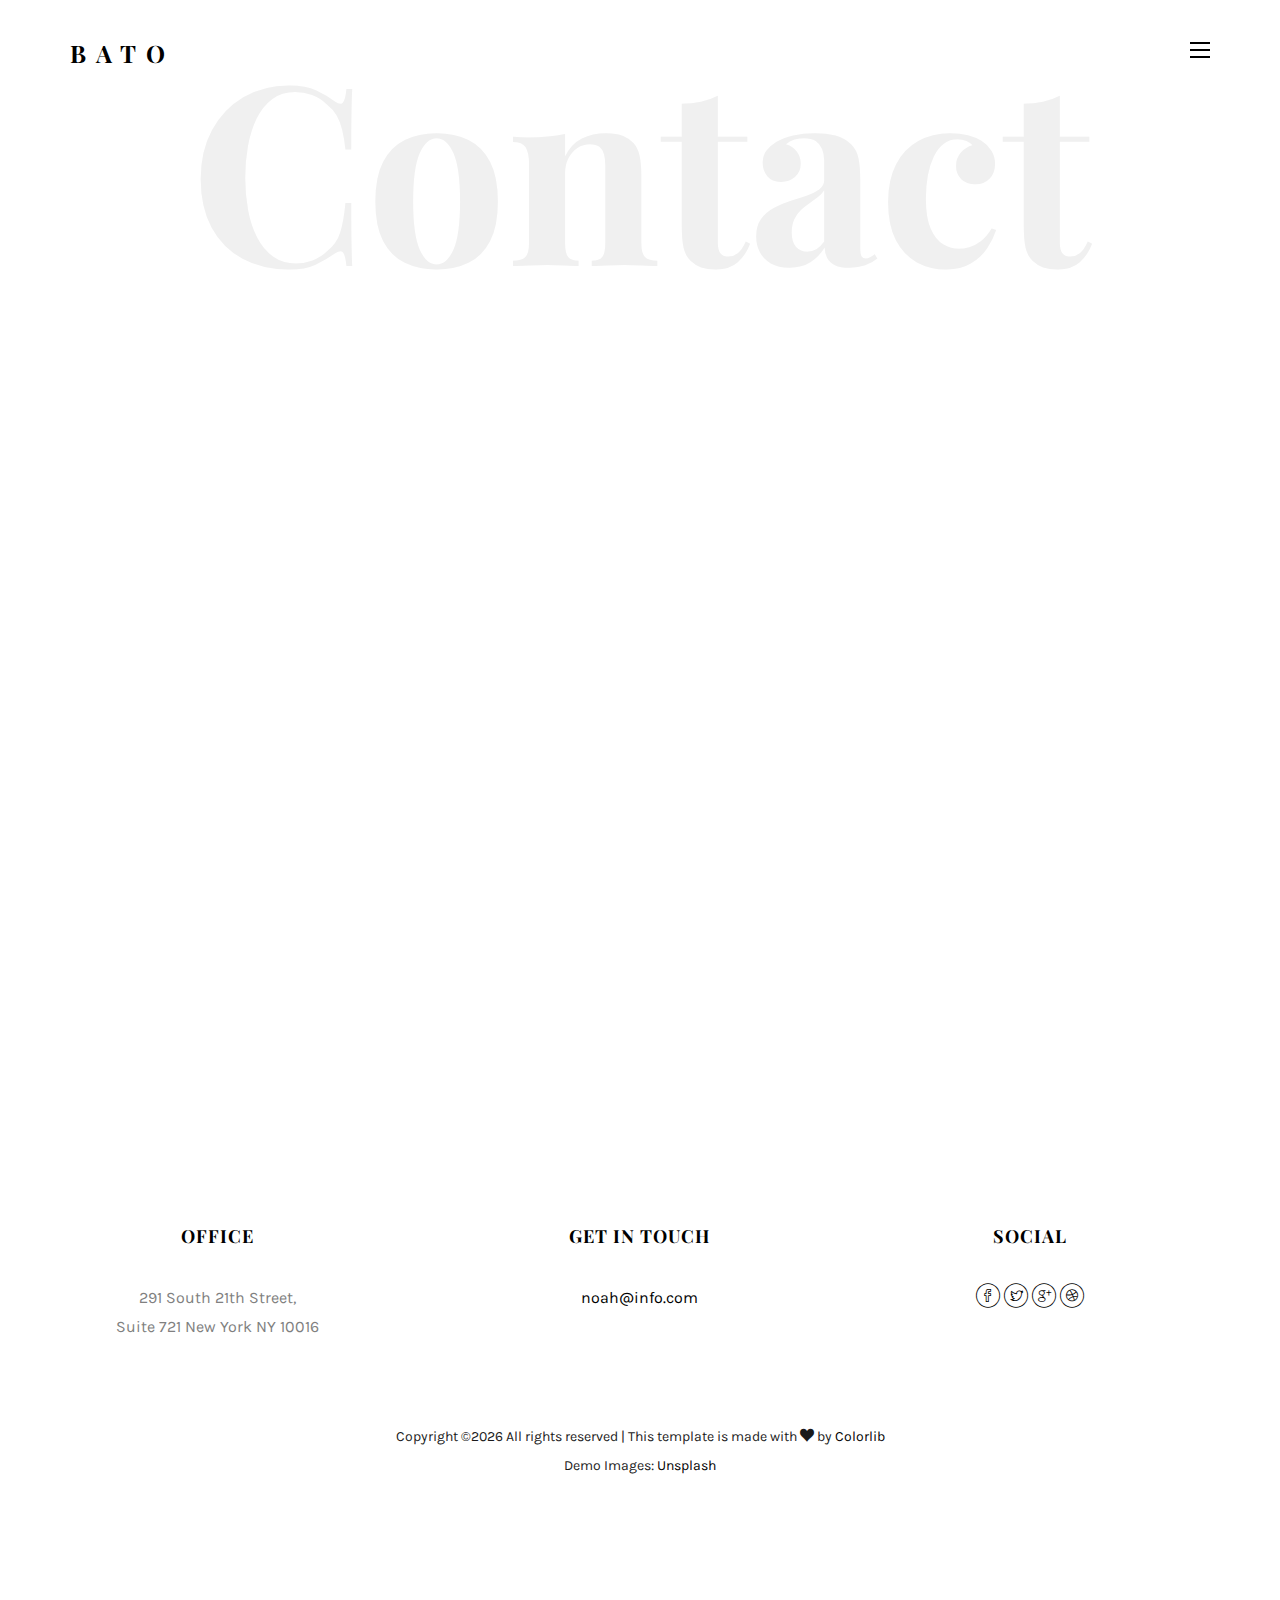
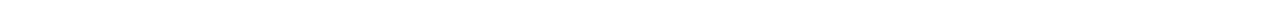
==== contact.html @ 95081a73 "first commit" ====
<!DOCTYPE HTML>
<html>
	<head>
	<meta charset="utf-8">
	<meta http-equiv="X-UA-Compatible" content="IE=edge">
	<title>Bato Template</title>
	<meta name="viewport" content="width=device-width, initial-scale=1">
	<meta name="description" content="" />
	<meta name="keywords" content="" />
	<meta name="author" content="" />

  <!-- Facebook and Twitter integration -->
	<meta property="og:title" content=""/>
	<meta property="og:image" content=""/>
	<meta property="og:url" content=""/>
	<meta property="og:site_name" content=""/>
	<meta property="og:description" content=""/>
	<meta name="twitter:title" content="" />
	<meta name="twitter:image" content="" />
	<meta name="twitter:url" content="" />
	<meta name="twitter:card" content="" />

	<!-- Place favicon.ico and apple-touch-icon.png in the root directory -->
	<link rel="shortcut icon" href="favicon.ico">

	<link href="https://fonts.googleapis.com/css?family=Karla:400,700" rel="stylesheet">
	<link href="https://fonts.googleapis.com/css?family=Playfair+Display:400,400i,700" rel="stylesheet">
	
	<!-- Animate.css -->
	<link rel="stylesheet" href="css/animate.css">
	<!-- Icomoon Icon Fonts-->
	<link rel="stylesheet" href="css/icomoon.css">
	<!-- Bootstrap  -->
	<link rel="stylesheet" href="css/bootstrap.css">
	<!-- Owl Carousel -->
	<link rel="stylesheet" href="css/owl.carousel.min.css">
	<link rel="stylesheet" href="css/owl.theme.default.min.css">
	<!-- Magnific Popup -->
	<link rel="stylesheet" href="css/magnific-popup.css">

	<link rel="stylesheet" href="css/style.css">


	<!-- Modernizr JS -->
	<script src="js/modernizr-2.6.2.min.js"></script>
	<!-- FOR IE9 below -->
	<!--[if lt IE 9]>
	<script src="js/respond.min.js"></script>
	<![endif]-->

	</head>
	<body>

	<nav id="colorlib-main-nav" role="navigation">
		<a href="#" class="js-colorlib-nav-toggle colorlib-nav-toggle active"><i></i></a>
		<div class="js-fullheight colorlib-table">
			<div class="colorlib-table-cell js-fullheight">
				<div class="row">
					<div class="col-md-12">
						<div class="form-group">
							<input type="text" class="form-control" id="search" placeholder="Enter any key to search...">
							<button type="submit" class="btn btn-primary"><i class="icon-search3"></i></button>
						</div>
					</div>
				</div>
				<div class="row">
					<div class="col-md-12">
						<ul>
							<li><a href="index.html">Home</a></li>
							<li><a href="work.html">Work</a></li>
							<li><a href="blog.html">Blog</a></li>
							<li><a href="about.html">About</a></li>
							<li class="active"><a href="contact.html">Contact</a></li>
						</ul>
					</div>
				</div>
				<div class="row">
					<div class="col-md-12">
						<h2 class="head-title">Gallery</h2>
						<a href="images/work-1.jpg" class="gallery image-popup-link text-center" style="background-image: url(images/work-1.jpg);">
							<span><i class="icon-search3"></i></span>
						</a>
						<a href="images/work-2.jpg" class="gallery image-popup-link text-center" style="background-image: url(images/work-2.jpg);">
							<span><i class="icon-search3"></i></span>
						</a>
						<a href="images/work-3.jpg" class="gallery image-popup-link text-center" style="background-image: url(images/work-3.jpg);">
							<span><i class="icon-search3"></i></span>
						</a>
						<a href="images/work-4.jpg" class="gallery image-popup-link text-center" style="background-image: url(images/work-4.jpg);">
							<span><i class="icon-search3"></i></span>
						</a>
					</div>
				</div>
			</div>
		</div>
	</nav>
	
	<div id="colorlib-page">
		<header>
			<div class="container">
				<div class="row">
					<div class="col-md-12">
						<div class="colorlib-navbar-brand">
							<a class="colorlib-logo" href="index.html">Bato</a>
						</div>
						<a href="#" class="js-colorlib-nav-toggle colorlib-nav-toggle"><i></i></a>
					</div>
				</div>
			</div>
		</header>
		
		<div id="colorlib-contact">
			<div class="container">
				<div class="row text-center">
					<h2 class="bold">Contact</h2>
				</div>
				<div class="row">
					<div class="col-md-12 col-md-offset-0">
						<div class="row">
							<div class="col-md-4 animate-box">
								<h3>My Address</h3>
								<ul class="contact-info">
									<li><span><i class="icon-map5"></i></span>88 West 21th Street, Suite 721 New York NY 10016</li>
									<li><span><i class="icon-phone4"></i></span>+ 1235 2355 98</li>
									<li><span><i class="icon-envelope2"></i></span><a href="#">info@yoursite.com</a></li>
									<li><span><i class="icon-globe3"></i></span><a href="#">www.yoursite.com</a></li>
								</ul>
							</div>
							<div class="col-md-7 col-md-push-1 animate-box">
								<div class="row">
									<div class="col-md-6">
										<div class="form-group">
											<input type="text" class="form-control" placeholder="Name">
										</div>
									</div>
									<div class="col-md-6">
										<div class="form-group">
											<input type="text" class="form-control" placeholder="Email">
										</div>
									</div>
									<div class="col-md-12">
										<div class="form-group">
											<textarea name="" class="form-control" id="" cols="30" rows="7" placeholder="Message"></textarea>
										</div>
									</div>
									<div class="col-md-12">
										<div class="form-group">
											<input type="submit" value="Send Message" class="btn btn-primary btn-submit">
										</div>
									</div>
								</div>
							</div>
						</div>
					</div>
				</div>
			</div>
		</div>
		
		<div id="colorlib-subscribe">
			<div class="overlay"></div>
			<div class="container">
				<div class="row">
					<div class="col-md-8 col-md-offset-2 text-center colorlib-heading animate-box">
						<h2>Subscribe Newsletter</h2>
						<p>Subscribe our newsletter and get latest update</p>
					</div>
				</div>
				<div class="row animate-box">
					<div class="col-md-6 col-md-offset-3">
						<div class="row">
							<div class="col-md-12">
							<form class="form-inline qbstp-header-subscribe">
								<div class="col-three-forth">
									<div class="form-group">
										<input type="text" class="form-control" id="email" placeholder="Enter your email">
									</div>
								</div>
								<div class="col-one-third">
									<div class="form-group">
										<button type="submit" class="btn btn-primary">Subscribe Now</button>
									</div>
								</div>
							</form>
							</div>
						</div>
					</div>
				</div>
			</div>
		</div>

		<footer>
			<div id="footer">
				<div class="container">
					<div class="row">
						<div class="col-md-4 col-pb-sm text-center">
							<div class="row">
								<div class="col-md-10">
									<h2>Office</h2>
									<p>291 South 21th Street, <br> Suite 721 New York NY 10016</p>
								</div>
							</div>
						</div>
						<div class="col-md-4 col-pb-sm text-center">
							<h2>Get in Touch</h2>
							<p><a href="#">noah@info.com</a></p>
						</div>
						<div class="col-md-4 col-pb-sm text-center">
							<h2>Social</h2>
							<p class="colorlib-social-icons">
								<a href="#"><i class="icon-facebook4"></i></a>
								<a href="#"><i class="icon-twitter3"></i></a>
								<a href="#"><i class="icon-googleplus"></i></a>
								<a href="#"><i class="icon-dribbble2"></i></a>
							</p>
						</div>
					</div>
					<div class="row">
						<div class="col-md-12 text-center">
							<p>
								<span class="block"><!-- Link back to Colorlib can't be removed. Template is licensed under CC BY 3.0. -->
Copyright &copy;<script>document.write(new Date().getFullYear());</script> All rights reserved | This template is made with <i class="icon-heart" aria-hidden="true"></i> by <a href="https://colorlib.com" target="_blank">Colorlib</a>
<!-- Link back to Colorlib can't be removed. Template is licensed under CC BY 3.0. --><br></span> 
								<span class="block">Demo Images: <a href="http://unsplash.co/" target="_blank">Unsplash</a></span>
							</p>
						</div>
					</div>
				</div>
			</div>
		</footer>
	
	</div>

	<!-- jQuery -->
	<script src="js/jquery.min.js"></script>
	<!-- jQuery Easing -->
	<script src="js/jquery.easing.1.3.js"></script>
	<!-- Bootstrap -->
	<script src="js/bootstrap.min.js"></script>
	<!-- Waypoints -->
	<script src="js/jquery.waypoints.min.js"></script>
	<!-- Owl Carousel -->
	<script src="js/owl.carousel.min.js"></script>
	<!-- Magnific Popup -->
	<script src="js/jquery.magnific-popup.min.js"></script>
	<script src="js/magnific-popup-options.js"></script>

	<!-- Main JS (Do not remove) -->
	<script src="js/main.js"></script>

	</body>
</html>
---- css/icomoon.css ----
@font-face {
  font-family: 'icomoon';
  src:  url('fonts/icomoon.eot?tmere9');
  src:  url('fonts/icomoon.eot?tmere9#iefix') format('embedded-opentype'),
    url('fonts/icomoon.ttf?tmere9') format('truetype'),
    url('fonts/icomoon.woff?tmere9') format('woff'),
    url('fonts/icomoon.svg?tmere9#icomoon') format('svg');
  font-weight: normal;
  font-style: normal;
}

[class^="icon-"], [class*=" icon-"] {
  /* use !important to prevent issues with browser extensions that change fonts */
  font-family: 'icomoon' !important;
  speak: none;
  font-style: normal;
  font-weight: normal;
  font-variant: normal;
  text-transform: none;
  line-height: 1;

  /* Better Font Rendering =========== */
  -webkit-font-smoothing: antialiased;
  -moz-osx-font-smoothing: grayscale;
}

.icon-activity:before {
  content: "\e900";
}
.icon-airplay:before {
  content: "\e901";
}
.icon-alert-circle:before {
  content: "\e902";
}
.icon-alert-octagon:before {
  content: "\e903";
}
.icon-alert-triangle:before {
  content: "\e904";
}
.icon-align-center:before {
  content: "\e905";
}
.icon-align-justify:before {
  content: "\e906";
}
.icon-align-left:before {
  content: "\e907";
}
.icon-align-right:before {
  content: "\e908";
}
.icon-anchor:before {
  content: "\e909";
}
.icon-aperture:before {
  content: "\e90a";
}
.icon-arrow-down3:before {
  content: "\e90b";
}
.icon-arrow-down-circle:before {
  content: "\e90c";
}
.icon-arrow-down-left3:before {
  content: "\e90d";
}
.icon-arrow-down-right3:before {
  content: "\e90e";
}
.icon-arrow-left3:before {
  content: "\e90f";
}
.icon-arrow-left-circle:before {
  content: "\e910";
}
.icon-arrow-right3:before {
  content: "\e911";
}
.icon-arrow-right-circle:before {
  content: "\e912";
}
.icon-arrow-up3:before {
  content: "\e913";
}
.icon-arrow-up-circle:before {
  content: "\e914";
}
.icon-arrow-up-left3:before {
  content: "\e915";
}
.icon-arrow-up-right3:before {
  content: "\e916";
}
.icon-at-sign:before {
  content: "\e917";
}
.icon-award:before {
  content: "\e918";
}
.icon-bar-chart:before {
  content: "\e919";
}
.icon-bar-chart-2:before {
  content: "\e91a";
}
.icon-battery:before {
  content: "\e91b";
}
.icon-battery-charging:before {
  content: "\e91c";
}
.icon-bell2:before {
  content: "\e91d";
}
.icon-bell-off:before {
  content: "\e91e";
}
.icon-bluetooth:before {
  content: "\e91f";
}
.icon-bold2:before {
  content: "\e920";
}
.icon-book2:before {
  content: "\e921";
}
.icon-book-open:before {
  content: "\e922";
}
.icon-bookmark2:before {
  content: "\e923";
}
.icon-box:before {
  content: "\e924";
}
.icon-briefcase2:before {
  content: "\e925";
}
.icon-calendar2:before {
  content: "\e926";
}
.icon-camera2:before {
  content: "\e927";
}
.icon-camera-off:before {
  content: "\e928";
}
.icon-cast:before {
  content: "\e929";
}
.icon-check:before {
  content: "\e92a";
}
.icon-check-circle:before {
  content: "\e92b";
}
.icon-check-square:before {
  content: "\e92c";
}
.icon-chevron-down:before {
  content: "\e92d";
}
.icon-chevron-left:before {
  content: "\e92e";
}
.icon-chevron-right:before {
  content: "\e92f";
}
.icon-chevron-up:before {
  content: "\e930";
}
.icon-chevrons-down:before {
  content: "\e931";
}
.icon-chevrons-left:before {
  content: "\e932";
}
.icon-chevrons-right:before {
  content: "\e933";
}
.icon-chevrons-up:before {
  content: "\e934";
}
.icon-chrome2:before {
  content: "\e935";
}
.icon-circle:before {
  content: "\e936";
}
.icon-clipboard2:before {
  content: "\e937";
}
.icon-clock3:before {
  content: "\e938";
}
.icon-cloud2:before {
  content: "\e939";
}
.icon-cloud-drizzle:before {
  content: "\e93a";
}
.icon-cloud-lightning:before {
  content: "\e93b";
}
.icon-cloud-off:before {
  content: "\e93c";
}
.icon-cloud-rain:before {
  content: "\e93d";
}
.icon-cloud-snow:before {
  content: "\e93e";
}
.icon-code:before {
  content: "\e93f";
}
.icon-codepen2:before {
  content: "\e940";
}
.icon-command2:before {
  content: "\e941";
}
.icon-compass3:before {
  content: "\e942";
}
.icon-copy2:before {
  content: "\e943";
}
.icon-corner-down-left:before {
  content: "\e944";
}
.icon-corner-down-right:before {
  content: "\e945";
}
.icon-corner-left-down:before {
  content: "\e946";
}
.icon-corner-left-up:before {
  content: "\e947";
}
.icon-corner-right-down:before {
  content: "\e948";
}
.icon-corner-right-up:before {
  content: "\e949";
}
.icon-corner-up-left:before {
  content: "\e94a";
}
.icon-corner-up-right:before {
  content: "\e94b";
}
.icon-cpu:before {
  content: "\e94c";
}
.icon-credit-card2:before {
  content: "\e94d";
}
.icon-crop2:before {
  content: "\e94e";
}
.icon-crosshair:before {
  content: "\e94f";
}
.icon-database2:before {
  content: "\e950";
}
.icon-delete:before {
  content: "\e951";
}
.icon-disc:before {
  content: "\e952";
}
.icon-dollar-sign:before {
  content: "\e953";
}
.icon-download4:before {
  content: "\e954";
}
.icon-download-cloud:before {
  content: "\e955";
}
.icon-droplet2:before {
  content: "\e956";
}
.icon-edit:before {
  content: "\e957";
}
.icon-edit-2:before {
  content: "\e958";
}
.icon-edit-3:before {
  content: "\e959";
}
.icon-external-link:before {
  content: "\e95a";
}
.icon-eye2:before {
  content: "\e95b";
}
.icon-eye-off:before {
  content: "\e95c";
}
.icon-facebook3:before {
  content: "\e95d";
}
.icon-fast-forward:before {
  content: "\e95e";
}
.icon-feather:before {
  content: "\e95f";
}
.icon-file:before {
  content: "\e960";
}
.icon-file-minus:before {
  content: "\e961";
}
.icon-file-plus:before {
  content: "\e962";
}
.icon-file-text3:before {
  content: "\e963";
}
.icon-film2:before {
  content: "\e964";
}
.icon-filter2:before {
  content: "\e965";
}
.icon-flag2:before {
  content: "\e966";
}
.icon-folder2:before {
  content: "\e967";
}
.icon-folder-minus2:before {
  content: "\e968";
}
.icon-folder-plus2:before {
  content: "\e969";
}
.icon-git-branch:before {
  content: "\e96a";
}
.icon-git-commit:before {
  content: "\e96b";
}
.icon-git-merge:before {
  content: "\e96c";
}
.icon-git-pull-request:before {
  content: "\e96d";
}
.icon-github2:before {
  content: "\e96e";
}
.icon-gitlab:before {
  content: "\e96f";
}
.icon-globe:before {
  content: "\e970";
}
.icon-grid:before {
  content: "\e971";
}
.icon-hard-drive:before {
  content: "\e972";
}
.icon-hash:before {
  content: "\e973";
}
.icon-headphones2:before {
  content: "\e974";
}
.icon-heart2:before {
  content: "\e975";
}
.icon-help-circle:before {
  content: "\e976";
}
.icon-home4:before {
  content: "\e977";
}
.icon-image2:before {
  content: "\e978";
}
.icon-inbox:before {
  content: "\e979";
}
.icon-info2:before {
  content: "\e97a";
}
.icon-instagram2:before {
  content: "\e97b";
}
.icon-italic2:before {
  content: "\e97c";
}
.icon-layers:before {
  content: "\e97d";
}
.icon-layout:before {
  content: "\e97e";
}
.icon-life-buoy:before {
  content: "\e97f";
}
.icon-link2:before {
  content: "\e980";
}
.icon-link-2:before {
  content: "\e981";
}
.icon-linkedin3:before {
  content: "\e982";
}
.icon-list3:before {
  content: "\e983";
}
.icon-loader:before {
  content: "\e984";
}
.icon-lock2:before {
  content: "\e985";
}
.icon-log-in:before {
  content: "\e986";
}
.icon-log-out:before {
  content: "\e987";
}
.icon-mail5:before {
  content: "\e988";
}
.icon-map3:before {
  content: "\e989";
}
.icon-map-pin:before {
  content: "\e98a";
}
.icon-maximize:before {
  content: "\e98b";
}
.icon-maximize-2:before {
  content: "\e98c";
}
.icon-menu5:before {
  content: "\e98d";
}
.icon-message-circle:before {
  content: "\e98e";
}
.icon-message-square:before {
  content: "\e98f";
}
.icon-mic2:before {
  content: "\e990";
}
.icon-mic-off:before {
  content: "\e991";
}
.icon-minimize:before {
  content: "\e992";
}
.icon-minimize-2:before {
  content: "\e993";
}
.icon-minus2:before {
  content: "\e994";
}
.icon-minus-circle:before {
  content: "\e995";
}
.icon-minus-square:before {
  content: "\e996";
}
.icon-monitor:before {
  content: "\e997";
}
.icon-moon:before {
  content: "\e998";
}
.icon-more-horizontal:before {
  content: "\e999";
}
.icon-more-vertical:before {
  content: "\e99a";
}
.icon-move:before {
  content: "\e99b";
}
.icon-music2:before {
  content: "\e99c";
}
.icon-navigation:before {
  content: "\e99d";
}
.icon-navigation-2:before {
  content: "\e99e";
}
.icon-octagon:before {
  content: "\e99f";
}
.icon-package:before {
  content: "\e9a0";
}
.icon-paperclip:before {
  content: "\e9a1";
}
.icon-pause3:before {
  content: "\e9a2";
}
.icon-pause-circle:before {
  content: "\e9a3";
}
.icon-percent:before {
  content: "\e9a4";
}
.icon-phone2:before {
  content: "\e9a5";
}
.icon-phone-call:before {
  content: "\e9a6";
}
.icon-phone-forwarded:before {
  content: "\e9a7";
}
.icon-phone-incoming:before {
  content: "\e9a8";
}
.icon-phone-missed:before {
  content: "\e9a9";
}
.icon-phone-off:before {
  content: "\e9aa";
}
.icon-phone-outgoing:before {
  content: "\e9ab";
}
.icon-pie-chart2:before {
  content: "\e9ac";
}
.icon-play4:before {
  content: "\e9ad";
}
.icon-play-circle:before {
  content: "\e9ae";
}
.icon-plus2:before {
  content: "\e9af";
}
.icon-plus-circle:before {
  content: "\e9b0";
}
.icon-plus-square:before {
  content: "\e9b1";
}
.icon-pocket:before {
  content: "\e9b2";
}
.icon-power2:before {
  content: "\e9b3";
}
.icon-printer2:before {
  content: "\e9b4";
}
.icon-radio:before {
  content: "\e9b5";
}
.icon-refresh-ccw:before {
  content: "\e9b6";
}
.icon-refresh-cw:before {
  content: "\e9b7";
}
.icon-repeat:before {
  content: "\e9b8";
}
.icon-rewind:before {
  content: "\e9b9";
}
.icon-rotate-ccw:before {
  content: "\e9ba";
}
.icon-rotate-cw:before {
  content: "\e9bb";
}
.icon-rss3:before {
  content: "\e9bc";
}
.icon-save:before {
  content: "\e9bd";
}
.icon-scissors2:before {
  content: "\e9be";
}
.icon-search2:before {
  content: "\e9bf";
}
.icon-send:before {
  content: "\e9c0";
}
.icon-server:before {
  content: "\e9c1";
}
.icon-settings:before {
  content: "\e9c2";
}
.icon-share3:before {
  content: "\e9c3";
}
.icon-share-2:before {
  content: "\e9c4";
}
.icon-shield2:before {
  content: "\e9c5";
}
.icon-shield-off:before {
  content: "\e9c6";
}
.icon-shopping-bag:before {
  content: "\e9c7";
}
.icon-shopping-cart:before {
  content: "\e9c8";
}
.icon-shuffle2:before {
  content: "\e9c9";
}
.icon-sidebar:before {
  content: "\e9ca";
}
.icon-skip-back:before {
  content: "\e9cb";
}
.icon-skip-forward:before {
  content: "\e9cc";
}
.icon-slack:before {
  content: "\e9cd";
}
.icon-slash:before {
  content: "\e9ce";
}
.icon-sliders:before {
  content: "\e9cf";
}
.icon-smartphone:before {
  content: "\e9d0";
}
.icon-speaker:before {
  content: "\e9d1";
}
.icon-square:before {
  content: "\e9d2";
}
.icon-star:before {
  content: "\e9d3";
}
.icon-stop-circle:before {
  content: "\e9d4";
}
.icon-sun2:before {
  content: "\e9d5";
}
.icon-sunrise:before {
  content: "\e9d6";
}
.icon-sunset:before {
  content: "\e9d7";
}
.icon-tablet2:before {
  content: "\e9d8";
}
.icon-tag:before {
  content: "\e9d9";
}
.icon-target2:before {
  content: "\e9da";
}
.icon-terminal2:before {
  content: "\e9db";
}
.icon-thermometer:before {
  content: "\e9dc";
}
.icon-thumbs-down:before {
  content: "\e9dd";
}
.icon-thumbs-up:before {
  content: "\e9de";
}
.icon-toggle-left:before {
  content: "\e9df";
}
.icon-toggle-right:before {
  content: "\e9e0";
}
.icon-trash:before {
  content: "\e9e1";
}
.icon-trash-2:before {
  content: "\e9e2";
}
.icon-trending-down:before {
  content: "\e9e3";
}
.icon-trending-up:before {
  content: "\e9e4";
}
.icon-triangle:before {
  content: "\e9e5";
}
.icon-truck2:before {
  content: "\e9e6";
}
.icon-tv2:before {
  content: "\e9e7";
}
.icon-twitter2:before {
  content: "\e9e8";
}
.icon-type:before {
  content: "\e9e9";
}
.icon-umbrella:before {
  content: "\e9ea";
}
.icon-underline2:before {
  content: "\e9eb";
}
.icon-unlock:before {
  content: "\e9ec";
}
.icon-upload4:before {
  content: "\e9ed";
}
.icon-upload-cloud:before {
  content: "\e9ee";
}
.icon-user2:before {
  content: "\e9ef";
}
.icon-user-check2:before {
  content: "\e9f0";
}
.icon-user-minus2:before {
  content: "\e9f1";
}
.icon-user-plus2:before {
  content: "\e9f2";
}
.icon-user-x:before {
  content: "\e9f3";
}
.icon-users2:before {
  content: "\e9f4";
}
.icon-video:before {
  content: "\e9f5";
}
.icon-video-off:before {
  content: "\e9f6";
}
.icon-voicemail:before {
  content: "\e9f7";
}
.icon-volume:before {
  content: "\e9f8";
}
.icon-volume-1:before {
  content: "\e9f9";
}
.icon-volume-2:before {
  content: "\e9fa";
}
.icon-volume-x:before {
  content: "\e9fb";
}
.icon-watch:before {
  content: "\e9fc";
}
.icon-wifi:before {
  content: "\e9fd";
}
.icon-wifi-off:before {
  content: "\e9fe";
}
.icon-wind:before {
  content: "\e9ff";
}
.icon-x:before {
  content: "\ea00";
}
.icon-x-circle:before {
  content: "\ea01";
}
.icon-x-square:before {
  content: "\ea02";
}
.icon-zap:before {
  content: "\ea03";
}
.icon-zap-off:before {
  content: "\ea04";
}
.icon-zoom-in2:before {
  content: "\ea05";
}
.icon-zoom-out2:before {
  content: "\ea06";
}
.icon-times:before {
  content: "\ea07";
}
.icon-tick:before {
  content: "\ea08";
}
.icon-plus3:before {
  content: "\ea09";
}
.icon-minus3:before {
  content: "\ea0a";
}
.icon-equals:before {
  content: "\ea0b";
}
.icon-divide:before {
  content: "\ea0c";
}
.icon-chevron-right2:before {
  content: "\ea0d";
}
.icon-chevron-left2:before {
  content: "\ea0e";
}
.icon-arrow-right-thick:before {
  content: "\ea0f";
}
.icon-arrow-left-thick:before {
  content: "\ea10";
}
.icon-th-small:before {
  content: "\ea11";
}
.icon-th-menu:before {
  content: "\ea12";
}
.icon-th-list:before {
  content: "\ea13";
}
.icon-th-large:before {
  content: "\ea14";
}
.icon-home5:before {
  content: "\ea15";
}
.icon-arrow-forward:before {
  content: "\ea16";
}
.icon-arrow-back:before {
  content: "\ea17";
}
.icon-rss4:before {
  content: "\ea18";
}
.icon-location3:before {
  content: "\ea19";
}
.icon-link3:before {
  content: "\ea1a";
}
.icon-image3:before {
  content: "\ea1b";
}
.icon-arrow-up-thick:before {
  content: "\ea1c";
}
.icon-arrow-down-thick:before {
  content: "\ea1d";
}
.icon-starburst:before {
  content: "\ea1e";
}
.icon-starburst-outline:before {
  content: "\ea1f";
}
.icon-star2:before {
  content: "\ea20";
}
.icon-flow-children:before {
  content: "\ea21";
}
.icon-export:before {
  content: "\ea22";
}
.icon-delete2:before {
  content: "\ea23";
}
.icon-delete-outline:before {
  content: "\ea24";
}
.icon-cloud-storage:before {
  content: "\ea25";
}
.icon-wi-fi:before {
  content: "\ea26";
}
.icon-heart3:before {
  content: "\ea27";
}
.icon-flash:before {
  content: "\ea28";
}
.icon-cancel:before {
  content: "\ea29";
}
.icon-backspace:before {
  content: "\ea2a";
}
.icon-attachment2:before {
  content: "\ea2b";
}
.icon-arrow-move:before {
  content: "\ea2c";
}
.icon-warning2:before {
  content: "\ea2d";
}
.icon-user3:before {
  content: "\ea2e";
}
.icon-radar:before {
  content: "\ea2f";
}
.icon-lock-open:before {
  content: "\ea30";
}
.icon-lock-closed:before {
  content: "\ea31";
}
.icon-location-arrow:before {
  content: "\ea32";
}
.icon-info3:before {
  content: "\ea33";
}
.icon-user-delete:before {
  content: "\ea34";
}
.icon-user-add:before {
  content: "\ea35";
}
.icon-media-pause:before {
  content: "\ea36";
}
.icon-group:before {
  content: "\ea37";
}
.icon-chart-pie:before {
  content: "\ea38";
}
.icon-chart-line:before {
  content: "\ea39";
}
.icon-chart-bar:before {
  content: "\ea3a";
}
.icon-chart-area:before {
  content: "\ea3b";
}
.icon-video2:before {
  content: "\ea3c";
}
.icon-point-of-interest:before {
  content: "\ea3d";
}
.icon-infinity:before {
  content: "\ea3e";
}
.icon-globe2:before {
  content: "\ea3f";
}
.icon-eye3:before {
  content: "\ea40";
}
.icon-cog2:before {
  content: "\ea41";
}
.icon-camera3:before {
  content: "\ea42";
}
.icon-upload5:before {
  content: "\ea43";
}
.icon-scissors3:before {
  content: "\ea44";
}
.icon-refresh:before {
  content: "\ea45";
}
.icon-pin:before {
  content: "\ea46";
}
.icon-key3:before {
  content: "\ea47";
}
.icon-info-large:before {
  content: "\ea48";
}
.icon-eject2:before {
  content: "\ea49";
}
.icon-download5:before {
  content: "\ea4a";
}
.icon-zoom:before {
  content: "\ea4b";
}
.icon-zoom-out3:before {
  content: "\ea4c";
}
.icon-zoom-in3:before {
  content: "\ea4d";
}
.icon-sort-numerically:before {
  content: "\ea4e";
}
.icon-sort-alphabetically:before {
  content: "\ea4f";
}
.icon-input-checked:before {
  content: "\ea50";
}
.icon-calender:before {
  content: "\ea51";
}
.icon-world:before {
  content: "\ea52";
}
.icon-notes:before {
  content: "\ea53";
}
.icon-code2:before {
  content: "\ea54";
}
.icon-arrow-sync:before {
  content: "\ea55";
}
.icon-arrow-shuffle:before {
  content: "\ea56";
}
.icon-arrow-repeat:before {
  content: "\ea57";
}
.icon-arrow-minimise:before {
  content: "\ea58";
}
.icon-arrow-maximise:before {
  content: "\ea59";
}
.icon-arrow-loop:before {
  content: "\ea5a";
}
.icon-anchor2:before {
  content: "\ea5b";
}
.icon-spanner:before {
  content: "\ea5c";
}
.icon-puzzle:before {
  content: "\ea5d";
}
.icon-power3:before {
  content: "\ea5e";
}
.icon-plane:before {
  content: "\ea5f";
}
.icon-pi:before {
  content: "\ea60";
}
.icon-phone3:before {
  content: "\ea61";
}
.icon-microphone:before {
  content: "\ea62";
}
.icon-media-rewind:before {
  content: "\ea63";
}
.icon-flag3:before {
  content: "\ea64";
}
.icon-adjust-brightness:before {
  content: "\ea65";
}
.icon-waves:before {
  content: "\ea66";
}
.icon-social-twitter:before {
  content: "\ea67";
}
.icon-social-facebook:before {
  content: "\ea68";
}
.icon-social-dribbble:before {
  content: "\ea69";
}
.icon-media-stop:before {
  content: "\ea6a";
}
.icon-media-record:before {
  content: "\ea6b";
}
.icon-media-play:before {
  content: "\ea6c";
}
.icon-media-fast-forward:before {
  content: "\ea6d";
}
.icon-media-eject:before {
  content: "\ea6e";
}
.icon-social-vimeo:before {
  content: "\ea6f";
}
.icon-social-tumbler:before {
  content: "\ea70";
}
.icon-social-skype:before {
  content: "\ea71";
}
.icon-social-pinterest:before {
  content: "\ea72";
}
.icon-social-linkedin:before {
  content: "\ea73";
}
.icon-social-last-fm:before {
  content: "\ea74";
}
.icon-social-github:before {
  content: "\ea75";
}
.icon-social-flickr:before {
  content: "\ea76";
}
.icon-at:before {
  content: "\ea77";
}
.icon-times-outline:before {
  content: "\ea78";
}
.icon-plus-outline:before {
  content: "\ea79";
}
.icon-minus-outline:before {
  content: "\ea7a";
}
.icon-tick-outline:before {
  content: "\ea7b";
}
.icon-th-large-outline:before {
  content: "\ea7c";
}
.icon-equals-outline:before {
  content: "\ea7d";
}
.icon-divide-outline:before {
  content: "\ea7e";
}
.icon-chevron-right-outline:before {
  content: "\ea7f";
}
.icon-chevron-left-outline:before {
  content: "\ea80";
}
.icon-arrow-right-outline:before {
  content: "\ea81";
}
.icon-arrow-left-outline:before {
  content: "\ea82";
}
.icon-th-small-outline:before {
  content: "\ea83";
}
.icon-th-menu-outline:before {
  content: "\ea84";
}
.icon-th-list-outline:before {
  content: "\ea85";
}
.icon-news:before {
  content: "\ea86";
}
.icon-home-outline:before {
  content: "\ea87";
}
.icon-arrow-up-outline:before {
  content: "\ea88";
}
.icon-arrow-forward-outline:before {
  content: "\ea89";
}
.icon-arrow-down-outline:before {
  content: "\ea8a";
}
.icon-arrow-back-outline:before {
  content: "\ea8b";
}
.icon-trash2:before {
  content: "\ea8c";
}
.icon-rss-outline:before {
  content: "\ea8d";
}
.icon-message:before {
  content: "\ea8e";
}
.icon-location-outline:before {
  content: "\ea8f";
}
.icon-link-outline:before {
  content: "\ea90";
}
.icon-image-outline:before {
  content: "\ea91";
}
.icon-export-outline:before {
  content: "\ea92";
}
.icon-cross2:before {
  content: "\ea93";
}
.icon-wi-fi-outline:before {
  content: "\ea94";
}
.icon-star-outline:before {
  content: "\ea95";
}
.icon-media-pause-outline:before {
  content: "\ea96";
}
.icon-mail6:before {
  content: "\ea97";
}
.icon-heart-outline:before {
  content: "\ea98";
}
.icon-flash-outline:before {
  content: "\ea99";
}
.icon-cancel-outline:before {
  content: "\ea9a";
}
.icon-beaker:before {
  content: "\ea9b";
}
.icon-arrow-move-outline:before {
  content: "\ea9c";
}
.icon-watch2:before {
  content: "\ea9d";
}
.icon-warning-outline:before {
  content: "\ea9e";
}
.icon-time:before {
  content: "\ea9f";
}
.icon-radar-outline:before {
  content: "\eaa0";
}
.icon-lock-open-outline:before {
  content: "\eaa1";
}
.icon-location-arrow-outline:before {
  content: "\eaa2";
}
.icon-info-outline:before {
  content: "\eaa3";
}
.icon-backspace-outline:before {
  content: "\eaa4";
}
.icon-attachment-outline:before {
  content: "\eaa5";
}
.icon-user-outline:before {
  content: "\eaa6";
}
.icon-user-delete-outline:before {
  content: "\eaa7";
}
.icon-user-add-outline:before {
  content: "\eaa8";
}
.icon-lock-closed-outline:before {
  content: "\eaa9";
}
.icon-group-outline:before {
  content: "\eaaa";
}
.icon-chart-pie-outline:before {
  content: "\eaab";
}
.icon-chart-line-outline:before {
  content: "\eaac";
}
.icon-chart-bar-outline:before {
  content: "\eaad";
}
.icon-chart-area-outline:before {
  content: "\eaae";
}
.icon-video-outline:before {
  content: "\eaaf";
}
.icon-point-of-interest-outline:before {
  content: "\eab0";
}
.icon-map4:before {
  content: "\eab1";
}
.icon-key-outline:before {
  content: "\eab2";
}
.icon-infinity-outline:before {
  content: "\eab3";
}
.icon-globe-outline:before {
  content: "\eab4";
}
.icon-eye-outline:before {
  content: "\eab5";
}
.icon-cog-outline:before {
  content: "\eab6";
}
.icon-camera-outline:before {
  content: "\eab7";
}
.icon-upload-outline:before {
  content: "\eab8";
}
.icon-support:before {
  content: "\eab9";
}
.icon-scissors-outline:before {
  content: "\eaba";
}
.icon-refresh-outline:before {
  content: "\eabb";
}
.icon-info-large-outline:before {
  content: "\eabc";
}
.icon-eject-outline:before {
  content: "\eabd";
}
.icon-download-outline:before {
  content: "\eabe";
}
.icon-battery-mid:before {
  content: "\eabf";
}
.icon-battery-low:before {
  content: "\eac0";
}
.icon-battery-high:before {
  content: "\eac1";
}
.icon-zoom-outline:before {
  content: "\eac2";
}
.icon-zoom-out-outline:before {
  content: "\eac3";
}
.icon-zoom-in-outline:before {
  content: "\eac4";
}
.icon-tag2:before {
  content: "\eac5";
}
.icon-tabs-outline:before {
  content: "\eac6";
}
.icon-pin-outline:before {
  content: "\eac7";
}
.icon-message-typing:before {
  content: "\eac8";
}
.icon-directions:before {
  content: "\eac9";
}
.icon-battery-full:before {
  content: "\eaca";
}
.icon-battery-charge:before {
  content: "\eacb";
}
.icon-pipette:before {
  content: "\eacc";
}
.icon-pencil3:before {
  content: "\eacd";
}
.icon-folder3:before {
  content: "\eace";
}
.icon-folder-delete:before {
  content: "\eacf";
}
.icon-folder-add:before {
  content: "\ead0";
}
.icon-edit2:before {
  content: "\ead1";
}
.icon-document:before {
  content: "\ead2";
}
.icon-document-delete:before {
  content: "\ead3";
}
.icon-document-add:before {
  content: "\ead4";
}
.icon-brush:before {
  content: "\ead5";
}
.icon-thumbs-up2:before {
  content: "\ead6";
}
.icon-thumbs-down2:before {
  content: "\ead7";
}
.icon-pen2:before {
  content: "\ead8";
}
.icon-sort-numerically-outline:before {
  content: "\ead9";
}
.icon-sort-alphabetically-outline:before {
  content: "\eada";
}
.icon-social-last-fm-circular:before {
  content: "\eadb";
}
.icon-social-github-circular:before {
  content: "\eadc";
}
.icon-compass4:before {
  content: "\eadd";
}
.icon-bookmark3:before {
  content: "\eade";
}
.icon-input-checked-outline:before {
  content: "\eadf";
}
.icon-code-outline:before {
  content: "\eae0";
}
.icon-calender-outline:before {
  content: "\eae1";
}
.icon-business-card:before {
  content: "\eae2";
}
.icon-arrow-up4:before {
  content: "\eae3";
}
.icon-arrow-sync-outline:before {
  content: "\eae4";
}
.icon-arrow-right4:before {
  content: "\eae5";
}
.icon-arrow-repeat-outline:before {
  content: "\eae6";
}
.icon-arrow-loop-outline:before {
  content: "\eae7";
}
.icon-arrow-left4:before {
  content: "\eae8";
}
.icon-flow-switch:before {
  content: "\eae9";
}
.icon-flow-parallel:before {
  content: "\eaea";
}
.icon-flow-merge:before {
  content: "\eaeb";
}
.icon-document-text:before {
  content: "\eaec";
}
.icon-clipboard3:before {
  content: "\eaed";
}
.icon-calculator2:before {
  content: "\eaee";
}
.icon-arrow-minimise-outline:before {
  content: "\eaef";
}
.icon-arrow-maximise-outline:before {
  content: "\eaf0";
}
.icon-arrow-down4:before {
  content: "\eaf1";
}
.icon-gift2:before {
  content: "\eaf2";
}
.icon-film3:before {
  content: "\eaf3";
}
.icon-database3:before {
  content: "\eaf4";
}
.icon-bell3:before {
  content: "\eaf5";
}
.icon-anchor-outline:before {
  content: "\eaf6";
}
.icon-adjust-contrast:before {
  content: "\eaf7";
}
.icon-world-outline:before {
  content: "\eaf8";
}
.icon-shopping-bag2:before {
  content: "\eaf9";
}
.icon-power-outline:before {
  content: "\eafa";
}
.icon-notes-outline:before {
  content: "\eafb";
}
.icon-device-tablet:before {
  content: "\eafc";
}
.icon-device-phone:before {
  content: "\eafd";
}
.icon-device-laptop:before {
  content: "\eafe";
}
.icon-device-desktop:before {
  content: "\eaff";
}
.icon-briefcase3:before {
  content: "\eb00";
}
.icon-stopwatch2:before {
  content: "\eb01";
}
.icon-spanner-outline:before {
  content: "\eb02";
}
.icon-puzzle-outline:before {
  content: "\eb03";
}
.icon-printer3:before {
  content: "\eb04";
}
.icon-pi-outline:before {
  content: "\eb05";
}
.icon-lightbulb:before {
  content: "\eb06";
}
.icon-flag-outline:before {
  content: "\eb07";
}
.icon-contacts:before {
  content: "\eb08";
}
.icon-archive:before {
  content: "\eb09";
}
.icon-weather-stormy:before {
  content: "\eb0a";
}
.icon-weather-shower:before {
  content: "\eb0b";
}
.icon-weather-partly-sunny:before {
  content: "\eb0c";
}
.icon-weather-downpour:before {
  content: "\eb0d";
}
.icon-weather-cloudy:before {
  content: "\eb0e";
}
.icon-plane-outline:before {
  content: "\eb0f";
}
.icon-phone-outline:before {
  content: "\eb10";
}
.icon-microphone-outline:before {
  content: "\eb11";
}
.icon-weather-windy:before {
  content: "\eb12";
}
.icon-weather-windy-cloudy:before {
  content: "\eb13";
}
.icon-weather-sunny:before {
  content: "\eb14";
}
.icon-weather-snow:before {
  content: "\eb15";
}
.icon-weather-night:before {
  content: "\eb16";
}
.icon-media-stop-outline:before {
  content: "\eb17";
}
.icon-media-rewind-outline:before {
  content: "\eb18";
}
.icon-media-record-outline:before {
  content: "\eb19";
}
.icon-media-play-outline:before {
  content: "\eb1a";
}
.icon-media-fast-forward-outline:before {
  content: "\eb1b";
}
.icon-media-eject-outline:before {
  content: "\eb1c";
}
.icon-wine:before {
  content: "\eb1d";
}
.icon-waves-outline:before {
  content: "\eb1e";
}
.icon-ticket2:before {
  content: "\eb1f";
}
.icon-tags:before {
  content: "\eb20";
}
.icon-plug:before {
  content: "\eb21";
}
.icon-headphones3:before {
  content: "\eb22";
}
.icon-credit-card3:before {
  content: "\eb23";
}
.icon-coffee:before {
  content: "\eb24";
}
.icon-book3:before {
  content: "\eb25";
}
.icon-beer:before {
  content: "\eb26";
}
.icon-volume2:before {
  content: "\eb27";
}
.icon-volume-up:before {
  content: "\eb28";
}
.icon-volume-mute3:before {
  content: "\eb29";
}
.icon-volume-down:before {
  content: "\eb2a";
}
.icon-social-vimeo-circular:before {
  content: "\eb2b";
}
.icon-social-twitter-circular:before {
  content: "\eb2c";
}
.icon-social-pinterest-circular:before {
  content: "\eb2d";
}
.icon-social-linkedin-circular:before {
  content: "\eb2e";
}
.icon-social-facebook-circular:before {
  content: "\eb2f";
}
.icon-social-dribbble-circular:before {
  content: "\eb30";
}
.icon-tree2:before {
  content: "\eb31";
}
.icon-thermometer2:before {
  content: "\eb32";
}
.icon-social-tumbler-circular:before {
  content: "\eb33";
}
.icon-social-skype-outline:before {
  content: "\eb34";
}
.icon-social-flickr-circular:before {
  content: "\eb35";
}
.icon-social-at-circular:before {
  content: "\eb36";
}
.icon-shopping-cart2:before {
  content: "\eb37";
}
.icon-messages:before {
  content: "\eb38";
}
.icon-leaf2:before {
  content: "\eb39";
}
.icon-feather2:before {
  content: "\eb3a";
}
.icon-box2:before {
  content: "\eb3b";
}
.icon-write:before {
  content: "\eb3c";
}
.icon-clock4:before {
  content: "\eb3d";
}
.icon-reply2:before {
  content: "\eb3e";
}
.icon-reply-all:before {
  content: "\eb3f";
}
.icon-forward4:before {
  content: "\eb40";
}
.icon-flag4:before {
  content: "\eb41";
}
.icon-search3:before {
  content: "\eb42";
}
.icon-trash3:before {
  content: "\eb43";
}
.icon-envelope:before {
  content: "\eb44";
}
.icon-bubble3:before {
  content: "\eb45";
}
.icon-bubbles5:before {
  content: "\eb46";
}
.icon-user4:before {
  content: "\eb47";
}
.icon-users3:before {
  content: "\eb48";
}
.icon-cloud3:before {
  content: "\eb49";
}
.icon-download6:before {
  content: "\eb4a";
}
.icon-upload6:before {
  content: "\eb4b";
}
.icon-rain:before {
  content: "\eb4c";
}
.icon-sun3:before {
  content: "\eb4d";
}
.icon-moon2:before {
  content: "\eb4e";
}
.icon-bell4:before {
  content: "\eb4f";
}
.icon-folder4:before {
  content: "\eb50";
}
.icon-pin2:before {
  content: "\eb51";
}
.icon-sound:before {
  content: "\eb52";
}
.icon-microphone2:before {
  content: "\eb53";
}
.icon-camera4:before {
  content: "\eb54";
}
.icon-image4:before {
  content: "\eb55";
}
.icon-cog3:before {
  content: "\eb56";
}
.icon-calendar3:before {
  content: "\eb57";
}
.icon-book4:before {
  content: "\eb58";
}
.icon-map-marker:before {
  content: "\eb59";
}
.icon-store:before {
  content: "\eb5a";
}
.icon-support2:before {
  content: "\eb5b";
}
.icon-tag3:before {
  content: "\eb5c";
}
.icon-heart4:before {
  content: "\eb5d";
}
.icon-video-camera2:before {
  content: "\eb5e";
}
.icon-trophy2:before {
  content: "\eb5f";
}
.icon-cart2:before {
  content: "\eb60";
}
.icon-eye4:before {
  content: "\eb61";
}
.icon-cancel2:before {
  content: "\eb62";
}
.icon-chart:before {
  content: "\eb63";
}
.icon-target3:before {
  content: "\eb64";
}
.icon-printer4:before {
  content: "\eb65";
}
.icon-location4:before {
  content: "\eb66";
}
.icon-bookmark4:before {
  content: "\eb67";
}
.icon-monitor2:before {
  content: "\eb68";
}
.icon-cross3:before {
  content: "\eb69";
}
.icon-plus4:before {
  content: "\eb6a";
}
.icon-left:before {
  content: "\eb6b";
}
.icon-up:before {
  content: "\eb6c";
}
.icon-browser:before {
  content: "\eb6d";
}
.icon-windows2:before {
  content: "\eb6e";
}
.icon-switch2:before {
  content: "\eb6f";
}
.icon-dashboard:before {
  content: "\eb70";
}
.icon-play5:before {
  content: "\eb71";
}
.icon-fast-forward2:before {
  content: "\eb72";
}
.icon-next3:before {
  content: "\eb73";
}
.icon-refresh2:before {
  content: "\eb74";
}
.icon-film4:before {
  content: "\eb75";
}
.icon-home6:before {
  content: "\eb76";
}
.icon-home:before {
  content: "\eb77";
}
.icon-home2:before {
  content: "\eb78";
}
.icon-home3:before {
  content: "\eb79";
}
.icon-office:before {
  content: "\eb7a";
}
.icon-newspaper:before {
  content: "\eb7b";
}
.icon-pencil:before {
  content: "\eb7c";
}
.icon-pencil2:before {
  content: "\eb7d";
}
.icon-quill:before {
  content: "\eb7e";
}
.icon-pen:before {
  content: "\eb7f";
}
.icon-blog:before {
  content: "\eb80";
}
.icon-eyedropper:before {
  content: "\eb81";
}
.icon-droplet:before {
  content: "\eb82";
}
.icon-paint-format:before {
  content: "\eb83";
}
.icon-image:before {
  content: "\eb84";
}
.icon-images:before {
  content: "\eb85";
}
.icon-camera:before {
  content: "\eb86";
}
.icon-headphones:before {
  content: "\eb87";
}
.icon-music:before {
  content: "\eb88";
}
.icon-play:before {
  content: "\eb89";
}
.icon-film:before {
  content: "\eb8a";
}
.icon-video-camera:before {
  content: "\eb8b";
}
.icon-dice:before {
  content: "\eb8c";
}
.icon-pacman:before {
  content: "\eb8d";
}
.icon-spades:before {
  content: "\eb8e";
}
.icon-clubs:before {
  content: "\eb8f";
}
.icon-diamonds:before {
  content: "\eb90";
}
.icon-bullhorn:before {
  content: "\eb91";
}
.icon-connection:before {
  content: "\eb92";
}
.icon-podcast:before {
  content: "\eb93";
}
.icon-feed:before {
  content: "\eb94";
}
.icon-mic:before {
  content: "\eb95";
}
.icon-book:before {
  content: "\eb96";
}
.icon-books:before {
  content: "\eb97";
}
.icon-library:before {
  content: "\eb98";
}
.icon-file-text:before {
  content: "\eb99";
}
.icon-profile:before {
  content: "\eb9a";
}
.icon-file-empty:before {
  content: "\eb9b";
}
.icon-files-empty:before {
  content: "\eb9c";
}
.icon-file-text2:before {
  content: "\eb9d";
}
.icon-file-picture:before {
  content: "\eb9e";
}
.icon-file-music:before {
  content: "\eb9f";
}
.icon-file-play:before {
  content: "\eba0";
}
.icon-file-video:before {
  content: "\eba1";
}
.icon-file-zip:before {
  content: "\eba2";
}
.icon-copy:before {
  content: "\eba3";
}
.icon-paste:before {
  content: "\eba4";
}
.icon-stack:before {
  content: "\eba5";
}
.icon-folder:before {
  content: "\eba6";
}
.icon-folder-open:before {
  content: "\eba7";
}
.icon-folder-plus:before {
  content: "\eba8";
}
.icon-folder-minus:before {
  content: "\eba9";
}
.icon-folder-download:before {
  content: "\ebaa";
}
.icon-folder-upload:before {
  content: "\ebab";
}
.icon-price-tag:before {
  content: "\ebac";
}
.icon-price-tags:before {
  content: "\ebad";
}
.icon-barcode:before {
  content: "\ebae";
}
.icon-qrcode:before {
  content: "\ebaf";
}
.icon-ticket:before {
  content: "\ebb0";
}
.icon-cart:before {
  content: "\ebb1";
}
.icon-coin-dollar:before {
  content: "\ebb2";
}
.icon-coin-euro:before {
  content: "\ebb3";
}
.icon-coin-pound:before {
  content: "\ebb4";
}
.icon-coin-yen:before {
  content: "\ebb5";
}
.icon-credit-card:before {
  content: "\ebb6";
}
.icon-calculator:before {
  content: "\ebb7";
}
.icon-lifebuoy:before {
  content: "\ebb8";
}
.icon-phone:before {
  content: "\ebb9";
}
.icon-phone-hang-up:before {
  content: "\ebba";
}
.icon-address-book:before {
  content: "\ebbb";
}
.icon-envelop:before {
  content: "\ebbc";
}
.icon-pushpin:before {
  content: "\ebbd";
}
.icon-location:before {
  content: "\ebbe";
}
.icon-location2:before {
  content: "\ebbf";
}
.icon-compass:before {
  content: "\ebc0";
}
.icon-compass2:before {
  content: "\ebc1";
}
.icon-map:before {
  content: "\ebc2";
}
.icon-map2:before {
  content: "\ebc3";
}
.icon-history:before {
  content: "\ebc4";
}
.icon-clock:before {
  content: "\ebc5";
}
.icon-clock2:before {
  content: "\ebc6";
}
.icon-alarm:before {
  content: "\ebc7";
}
.icon-bell:before {
  content: "\ebc8";
}
.icon-stopwatch:before {
  content: "\ebc9";
}
.icon-calendar:before {
  content: "\ebca";
}
.icon-printer:before {
  content: "\ebcb";
}
.icon-keyboard:before {
  content: "\ebcc";
}
.icon-display:before {
  content: "\ebcd";
}
.icon-laptop:before {
  content: "\ebce";
}
.icon-mobile:before {
  content: "\ebcf";
}
.icon-mobile2:before {
  content: "\ebd0";
}
.icon-tablet:before {
  content: "\ebd1";
}
.icon-tv:before {
  content: "\ebd2";
}
.icon-drawer:before {
  content: "\ebd3";
}
.icon-drawer2:before {
  content: "\ebd4";
}
.icon-box-add:before {
  content: "\ebd5";
}
.icon-box-remove:before {
  content: "\ebd6";
}
.icon-download:before {
  content: "\ebd7";
}
.icon-upload:before {
  content: "\ebd8";
}
.icon-floppy-disk:before {
  content: "\ebd9";
}
.icon-drive:before {
  content: "\ebda";
}
.icon-database:before {
  content: "\ebdb";
}
.icon-undo:before {
  content: "\ebdc";
}
.icon-redo:before {
  content: "\ebdd";
}
.icon-undo2:before {
  content: "\ebde";
}
.icon-redo2:before {
  content: "\ebdf";
}
.icon-forward:before {
  content: "\ebe0";
}
.icon-reply:before {
  content: "\ebe1";
}
.icon-bubble:before {
  content: "\ebe2";
}
.icon-bubbles:before {
  content: "\ebe3";
}
.icon-bubbles2:before {
  content: "\ebe4";
}
.icon-bubble2:before {
  content: "\ebe5";
}
.icon-bubbles3:before {
  content: "\ebe6";
}
.icon-bubbles4:before {
  content: "\ebe7";
}
.icon-user:before {
  content: "\ebe8";
}
.icon-users:before {
  content: "\ebe9";
}
.icon-user-plus:before {
  content: "\ebea";
}
.icon-user-minus:before {
  content: "\ebeb";
}
.icon-user-check:before {
  content: "\ebec";
}
.icon-user-tie:before {
  content: "\ebed";
}
.icon-quotes-left:before {
  content: "\ebee";
}
.icon-quotes-right:before {
  content: "\ebef";
}
.icon-hour-glass:before {
  content: "\ebf0";
}
.icon-spinner:before {
  content: "\ebf1";
}
.icon-spinner2:before {
  content: "\ebf2";
}
.icon-spinner3:before {
  content: "\ebf3";
}
.icon-spinner4:before {
  content: "\ebf4";
}
.icon-spinner5:before {
  content: "\ebf5";
}
.icon-spinner6:before {
  content: "\ebf6";
}
.icon-spinner7:before {
  content: "\ebf7";
}
.icon-spinner8:before {
  content: "\ebf8";
}
.icon-spinner9:before {
  content: "\ebf9";
}
.icon-spinner10:before {
  content: "\ebfa";
}
.icon-spinner11:before {
  content: "\ebfb";
}
.icon-binoculars:before {
  content: "\ebfc";
}
.icon-search:before {
  content: "\ebfd";
}
.icon-zoom-in:before {
  content: "\ebfe";
}
.icon-zoom-out:before {
  content: "\ebff";
}
.icon-enlarge:before {
  content: "\ec00";
}
.icon-shrink:before {
  content: "\ec01";
}
.icon-enlarge2:before {
  content: "\ec02";
}
.icon-shrink2:before {
  content: "\ec03";
}
.icon-key:before {
  content: "\ec04";
}
.icon-key2:before {
  content: "\ec05";
}
.icon-lock:before {
  content: "\ec06";
}
.icon-unlocked:before {
  content: "\ec07";
}
.icon-wrench:before {
  content: "\ec08";
}
.icon-equalizer:before {
  content: "\ec09";
}
.icon-equalizer2:before {
  content: "\ec0a";
}
.icon-cog:before {
  content: "\ec0b";
}
.icon-cogs:before {
  content: "\ec0c";
}
.icon-hammer:before {
  content: "\ec0d";
}
.icon-magic-wand:before {
  content: "\ec0e";
}
.icon-aid-kit:before {
  content: "\ec0f";
}
.icon-bug:before {
  content: "\ec10";
}
.icon-pie-chart:before {
  content: "\ec11";
}
.icon-stats-dots:before {
  content: "\ec12";
}
.icon-stats-bars:before {
  content: "\ec13";
}
.icon-stats-bars2:before {
  content: "\ec14";
}
.icon-trophy:before {
  content: "\ec15";
}
.icon-gift:before {
  content: "\ec16";
}
.icon-glass:before {
  content: "\ec17";
}
.icon-glass2:before {
  content: "\ec18";
}
.icon-mug:before {
  content: "\ec19";
}
.icon-spoon-knife:before {
  content: "\ec1a";
}
.icon-leaf:before {
  content: "\ec1b";
}
.icon-rocket:before {
  content: "\ec1c";
}
.icon-meter:before {
  content: "\ec1d";
}
.icon-meter2:before {
  content: "\ec1e";
}
.icon-hammer2:before {
  content: "\ec1f";
}
.icon-fire:before {
  content: "\ec20";
}
.icon-lab:before {
  content: "\ec21";
}
.icon-magnet:before {
  content: "\ec22";
}
.icon-bin:before {
  content: "\ec23";
}
.icon-bin2:before {
  content: "\ec24";
}
.icon-briefcase:before {
  content: "\ec25";
}
.icon-airplane:before {
  content: "\ec26";
}
.icon-truck:before {
  content: "\ec27";
}
.icon-road:before {
  content: "\ec28";
}
.icon-accessibility:before {
  content: "\ec29";
}
.icon-target:before {
  content: "\ec2a";
}
.icon-shield:before {
  content: "\ec2b";
}
.icon-power:before {
  content: "\ec2c";
}
.icon-switch:before {
  content: "\ec2d";
}
.icon-power-cord:before {
  content: "\ec2e";
}
.icon-clipboard:before {
  content: "\ec2f";
}
.icon-list-numbered:before {
  content: "\ec30";
}
.icon-list:before {
  content: "\ec31";
}
.icon-list2:before {
  content: "\ec32";
}
.icon-tree:before {
  content: "\ec33";
}
.icon-menu:before {
  content: "\ec34";
}
.icon-menu2:before {
  content: "\ec35";
}
.icon-menu3:before {
  content: "\ec36";
}
.icon-menu4:before {
  content: "\ec37";
}
.icon-cloud:before {
  content: "\ec38";
}
.icon-cloud-download:before {
  content: "\ec39";
}
.icon-cloud-upload:before {
  content: "\ec3a";
}
.icon-cloud-check:before {
  content: "\ec3b";
}
.icon-download2:before {
  content: "\ec3c";
}
.icon-upload2:before {
  content: "\ec3d";
}
.icon-download3:before {
  content: "\ec3e";
}
.icon-upload3:before {
  content: "\ec3f";
}
.icon-sphere:before {
  content: "\ec40";
}
.icon-earth:before {
  content: "\ec41";
}
.icon-link:before {
  content: "\ec42";
}
.icon-flag:before {
  content: "\ec43";
}
.icon-attachment:before {
  content: "\ec44";
}
.icon-eye:before {
  content: "\ec45";
}
.icon-eye-plus:before {
  content: "\ec46";
}
.icon-eye-minus:before {
  content: "\ec47";
}
.icon-eye-blocked:before {
  content: "\ec48";
}
.icon-bookmark:before {
  content: "\ec49";
}
.icon-bookmarks:before {
  content: "\ec4a";
}
.icon-sun:before {
  content: "\ec4b";
}
.icon-contrast:before {
  content: "\ec4c";
}
.icon-brightness-contrast:before {
  content: "\ec4d";
}
.icon-star-empty:before {
  content: "\ec4e";
}
.icon-star-half:before {
  content: "\ec4f";
}
.icon-star-full:before {
  content: "\ec50";
}
.icon-heart:before {
  content: "\ec51";
}
.icon-heart-broken:before {
  content: "\ec52";
}
.icon-man:before {
  content: "\ec53";
}
.icon-woman:before {
  content: "\ec54";
}
.icon-man-woman:before {
  content: "\ec55";
}
.icon-happy:before {
  content: "\ec56";
}
.icon-happy2:before {
  content: "\ec57";
}
.icon-smile:before {
  content: "\ec58";
}
.icon-smile2:before {
  content: "\ec59";
}
.icon-tongue:before {
  content: "\ec5a";
}
.icon-tongue2:before {
  content: "\ec5b";
}
.icon-sad:before {
  content: "\ec5c";
}
.icon-sad2:before {
  content: "\ec5d";
}
.icon-wink:before {
  content: "\ec5e";
}
.icon-wink2:before {
  content: "\ec5f";
}
.icon-grin:before {
  content: "\ec60";
}
.icon-grin2:before {
  content: "\ec61";
}
.icon-cool:before {
  content: "\ec62";
}
.icon-cool2:before {
  content: "\ec63";
}
.icon-angry:before {
  content: "\ec64";
}
.icon-angry2:before {
  content: "\ec65";
}
.icon-evil:before {
  content: "\ec66";
}
.icon-evil2:before {
  content: "\ec67";
}
.icon-shocked:before {
  content: "\ec68";
}
.icon-shocked2:before {
  content: "\ec69";
}
.icon-baffled:before {
  content: "\ec6a";
}
.icon-baffled2:before {
  content: "\ec6b";
}
.icon-confused:before {
  content: "\ec6c";
}
.icon-confused2:before {
  content: "\ec6d";
}
.icon-neutral:before {
  content: "\ec6e";
}
.icon-neutral2:before {
  content: "\ec6f";
}
.icon-hipster:before {
  content: "\ec70";
}
.icon-hipster2:before {
  content: "\ec71";
}
.icon-wondering:before {
  content: "\ec72";
}
.icon-wondering2:before {
  content: "\ec73";
}
.icon-sleepy:before {
  content: "\ec74";
}
.icon-sleepy2:before {
  content: "\ec75";
}
.icon-frustrated:before {
  content: "\ec76";
}
.icon-frustrated2:before {
  content: "\ec77";
}
.icon-crying:before {
  content: "\ec78";
}
.icon-crying2:before {
  content: "\ec79";
}
.icon-point-up:before {
  content: "\ec7a";
}
.icon-point-right:before {
  content: "\ec7b";
}
.icon-point-down:before {
  content: "\ec7c";
}
.icon-point-left:before {
  content: "\ec7d";
}
.icon-warning:before {
  content: "\ec7e";
}
.icon-notification:before {
  content: "\ec7f";
}
.icon-question:before {
  content: "\ec80";
}
.icon-plus:before {
  content: "\ec81";
}
.icon-minus:before {
  content: "\ec82";
}
.icon-info:before {
  content: "\ec83";
}
.icon-cancel-circle:before {
  content: "\ec84";
}
.icon-blocked:before {
  content: "\ec85";
}
.icon-cross:before {
  content: "\ec86";
}
.icon-checkmark:before {
  content: "\ec87";
}
.icon-checkmark2:before {
  content: "\ec88";
}
.icon-spell-check:before {
  content: "\ec89";
}
.icon-enter:before {
  content: "\ec8a";
}
.icon-exit:before {
  content: "\ec8b";
}
.icon-play2:before {
  content: "\ec8c";
}
.icon-pause:before {
  content: "\ec8d";
}
.icon-stop:before {
  content: "\ec8e";
}
.icon-previous:before {
  content: "\ec8f";
}
.icon-next:before {
  content: "\ec90";
}
.icon-backward:before {
  content: "\ec91";
}
.icon-forward2:before {
  content: "\ec92";
}
.icon-play3:before {
  content: "\ec93";
}
.icon-pause2:before {
  content: "\ec94";
}
.icon-stop2:before {
  content: "\ec95";
}
.icon-backward2:before {
  content: "\ec96";
}
.icon-forward3:before {
  content: "\ec97";
}
.icon-first:before {
  content: "\ec98";
}
.icon-last:before {
  content: "\ec99";
}
.icon-previous2:before {
  content: "\ec9a";
}
.icon-next2:before {
  content: "\ec9b";
}
.icon-eject:before {
  content: "\ec9c";
}
.icon-volume-high:before {
  content: "\ec9d";
}
.icon-volume-medium:before {
  content: "\ec9e";
}
.icon-volume-low:before {
  content: "\ec9f";
}
.icon-volume-mute:before {
  content: "\eca0";
}
.icon-volume-mute2:before {
  content: "\eca1";
}
.icon-volume-increase:before {
  content: "\eca2";
}
.icon-volume-decrease:before {
  content: "\eca3";
}
.icon-loop:before {
  content: "\eca4";
}
.icon-loop2:before {
  content: "\eca5";
}
.icon-infinite:before {
  content: "\eca6";
}
.icon-shuffle:before {
  content: "\eca7";
}
.icon-arrow-up-left:before {
  content: "\eca8";
}
.icon-arrow-up:before {
  content: "\eca9";
}
.icon-arrow-up-right:before {
  content: "\ecaa";
}
.icon-arrow-right:before {
  content: "\ecab";
}
.icon-arrow-down-right:before {
  content: "\ecac";
}
.icon-arrow-down:before {
  content: "\ecad";
}
.icon-arrow-down-left:before {
  content: "\ecae";
}
.icon-arrow-left:before {
  content: "\ecaf";
}
.icon-arrow-up-left2:before {
  content: "\ecb0";
}
.icon-arrow-up2:before {
  content: "\ecb1";
}
.icon-arrow-up-right2:before {
  content: "\ecb2";
}
.icon-arrow-right2:before {
  content: "\ecb3";
}
.icon-arrow-down-right2:before {
  content: "\ecb4";
}
.icon-arrow-down2:before {
  content: "\ecb5";
}
.icon-arrow-down-left2:before {
  content: "\ecb6";
}
.icon-arrow-left2:before {
  content: "\ecb7";
}
.icon-circle-up:before {
  content: "\ecb8";
}
.icon-circle-right:before {
  content: "\ecb9";
}
.icon-circle-down:before {
  content: "\ecba";
}
.icon-circle-left:before {
  content: "\ecbb";
}
.icon-tab:before {
  content: "\ecbc";
}
.icon-move-up:before {
  content: "\ecbd";
}
.icon-move-down:before {
  content: "\ecbe";
}
.icon-sort-alpha-asc:before {
  content: "\ecbf";
}
.icon-sort-alpha-desc:before {
  content: "\ecc0";
}
.icon-sort-numeric-asc:before {
  content: "\ecc1";
}
.icon-sort-numberic-desc:before {
  content: "\ecc2";
}
.icon-sort-amount-asc:before {
  content: "\ecc3";
}
.icon-sort-amount-desc:before {
  content: "\ecc4";
}
.icon-command:before {
  content: "\ecc5";
}
.icon-shift:before {
  content: "\ecc6";
}
.icon-ctrl:before {
  content: "\ecc7";
}
.icon-opt:before {
  content: "\ecc8";
}
.icon-checkbox-checked:before {
  content: "\ecc9";
}
.icon-checkbox-unchecked:before {
  content: "\ecca";
}
.icon-radio-checked:before {
  content: "\eccb";
}
.icon-radio-checked2:before {
  content: "\eccc";
}
.icon-radio-unchecked:before {
  content: "\eccd";
}
.icon-crop:before {
  content: "\ecce";
}
.icon-make-group:before {
  content: "\eccf";
}
.icon-ungroup:before {
  content: "\ecd0";
}
.icon-scissors:before {
  content: "\ecd1";
}
.icon-filter:before {
  content: "\ecd2";
}
.icon-font:before {
  content: "\ecd3";
}
.icon-ligature:before {
  content: "\ecd4";
}
.icon-ligature2:before {
  content: "\ecd5";
}
.icon-text-height:before {
  content: "\ecd6";
}
.icon-text-width:before {
  content: "\ecd7";
}
.icon-font-size:before {
  content: "\ecd8";
}
.icon-bold:before {
  content: "\ecd9";
}
.icon-underline:before {
  content: "\ecda";
}
.icon-italic:before {
  content: "\ecdb";
}
.icon-strikethrough:before {
  content: "\ecdc";
}
.icon-omega:before {
  content: "\ecdd";
}
.icon-sigma:before {
  content: "\ecde";
}
.icon-page-break:before {
  content: "\ecdf";
}
.icon-superscript:before {
  content: "\ece0";
}
.icon-subscript:before {
  content: "\ece1";
}
.icon-superscript2:before {
  content: "\ece2";
}
.icon-subscript2:before {
  content: "\ece3";
}
.icon-text-color:before {
  content: "\ece4";
}
.icon-pagebreak:before {
  content: "\ece5";
}
.icon-clear-formatting:before {
  content: "\ece6";
}
.icon-table:before {
  content: "\ece7";
}
.icon-table2:before {
  content: "\ece8";
}
.icon-insert-template:before {
  content: "\ece9";
}
.icon-pilcrow:before {
  content: "\ecea";
}
.icon-ltr:before {
  content: "\eceb";
}
.icon-rtl:before {
  content: "\ecec";
}
.icon-section:before {
  content: "\eced";
}
.icon-paragraph-left:before {
  content: "\ecee";
}
.icon-paragraph-center:before {
  content: "\ecef";
}
.icon-paragraph-right:before {
  content: "\ecf0";
}
.icon-paragraph-justify:before {
  content: "\ecf1";
}
.icon-indent-increase:before {
  content: "\ecf2";
}
.icon-indent-decrease:before {
  content: "\ecf3";
}
.icon-share:before {
  content: "\ecf4";
}
.icon-new-tab:before {
  content: "\ecf5";
}
.icon-embed:before {
  content: "\ecf6";
}
.icon-embed2:before {
  content: "\ecf7";
}
.icon-terminal:before {
  content: "\ecf8";
}
.icon-share2:before {
  content: "\ecf9";
}
.icon-mail:before {
  content: "\ecfa";
}
.icon-mail2:before {
  content: "\ecfb";
}
.icon-mail3:before {
  content: "\ecfc";
}
.icon-mail4:before {
  content: "\ecfd";
}
.icon-amazon:before {
  content: "\ecfe";
}
.icon-google:before {
  content: "\ecff";
}
.icon-google2:before {
  content: "\ed00";
}
.icon-google3:before {
  content: "\ed01";
}
.icon-google-plus:before {
  content: "\ed02";
}
.icon-google-plus2:before {
  content: "\ed03";
}
.icon-google-plus3:before {
  content: "\ed04";
}
.icon-hangouts:before {
  content: "\ed05";
}
.icon-google-drive:before {
  content: "\ed06";
}
.icon-facebook:before {
  content: "\ed07";
}
.icon-facebook2:before {
  content: "\ed08";
}
.icon-instagram:before {
  content: "\ed09";
}
.icon-whatsapp:before {
  content: "\ed0a";
}
.icon-spotify:before {
  content: "\ed0b";
}
.icon-telegram:before {
  content: "\ed0c";
}
.icon-twitter:before {
  content: "\ed0d";
}
.icon-vine:before {
  content: "\ed0e";
}
.icon-vk:before {
  content: "\ed0f";
}
.icon-renren:before {
  content: "\ed10";
}
.icon-sina-weibo:before {
  content: "\ed11";
}
.icon-rss:before {
  content: "\ed12";
}
.icon-rss2:before {
  content: "\ed13";
}
.icon-youtube:before {
  content: "\ed14";
}
.icon-youtube2:before {
  content: "\ed15";
}
.icon-twitch:before {
  content: "\ed16";
}
.icon-vimeo:before {
  content: "\ed17";
}
.icon-vimeo2:before {
  content: "\ed18";
}
.icon-lanyrd:before {
  content: "\ed19";
}
.icon-flickr:before {
  content: "\ed1a";
}
.icon-flickr2:before {
  content: "\ed1b";
}
.icon-flickr3:before {
  content: "\ed1c";
}
.icon-flickr4:before {
  content: "\ed1d";
}
.icon-dribbble:before {
  content: "\ed1e";
}
.icon-behance:before {
  content: "\ed1f";
}
.icon-behance2:before {
  content: "\ed20";
}
.icon-deviantart:before {
  content: "\ed21";
}
.icon-500px:before {
  content: "\ed22";
}
.icon-steam:before {
  content: "\ed23";
}
.icon-steam2:before {
  content: "\ed24";
}
.icon-dropbox:before {
  content: "\ed25";
}
.icon-onedrive:before {
  content: "\ed26";
}
.icon-github:before {
  content: "\ed27";
}
.icon-npm:before {
  content: "\ed28";
}
.icon-basecamp:before {
  content: "\ed29";
}
.icon-trello:before {
  content: "\ed2a";
}
.icon-wordpress:before {
  content: "\ed2b";
}
.icon-joomla:before {
  content: "\ed2c";
}
.icon-ello:before {
  content: "\ed2d";
}
.icon-blogger:before {
  content: "\ed2e";
}
.icon-blogger2:before {
  content: "\ed2f";
}
.icon-tumblr:before {
  content: "\ed30";
}
.icon-tumblr2:before {
  content: "\ed31";
}
.icon-yahoo:before {
  content: "\ed32";
}
.icon-yahoo2:before {
  content: "\ed33";
}
.icon-tux:before {
  content: "\ed34";
}
.icon-appleinc:before {
  content: "\ed35";
}
.icon-finder:before {
  content: "\ed36";
}
.icon-android:before {
  content: "\ed37";
}
.icon-windows:before {
  content: "\ed38";
}
.icon-windows8:before {
  content: "\ed39";
}
.icon-soundcloud:before {
  content: "\ed3a";
}
.icon-soundcloud2:before {
  content: "\ed3b";
}
.icon-skype:before {
  content: "\ed3c";
}
.icon-reddit:before {
  content: "\ed3d";
}
.icon-hackernews:before {
  content: "\ed3e";
}
.icon-wikipedia:before {
  content: "\ed3f";
}
.icon-linkedin:before {
  content: "\ed40";
}
.icon-linkedin2:before {
  content: "\ed41";
}
.icon-lastfm:before {
  content: "\ed42";
}
.icon-lastfm2:before {
  content: "\ed43";
}
.icon-delicious:before {
  content: "\ed44";
}
.icon-stumbleupon:before {
  content: "\ed45";
}
.icon-stumbleupon2:before {
  content: "\ed46";
}
.icon-stackoverflow:before {
  content: "\ed47";
}
.icon-pinterest:before {
  content: "\ed48";
}
.icon-pinterest2:before {
  content: "\ed49";
}
.icon-xing:before {
  content: "\ed4a";
}
.icon-xing2:before {
  content: "\ed4b";
}
.icon-flattr:before {
  content: "\ed4c";
}
.icon-foursquare:before {
  content: "\ed4d";
}
.icon-yelp:before {
  content: "\ed4e";
}
.icon-paypal:before {
  content: "\ed4f";
}
.icon-chrome:before {
  content: "\ed50";
}
.icon-firefox:before {
  content: "\ed51";
}
.icon-IE:before {
  content: "\ed52";
}
.icon-edge:before {
  content: "\ed53";
}
.icon-safari:before {
  content: "\ed54";
}
.icon-opera:before {
  content: "\ed55";
}
.icon-file-pdf:before {
  content: "\ed56";
}
.icon-file-openoffice:before {
  content: "\ed57";
}
.icon-file-word:before {
  content: "\ed58";
}
.icon-file-excel:before {
  content: "\ed59";
}
.icon-libreoffice:before {
  content: "\ed5a";
}
.icon-html-five:before {
  content: "\ed5b";
}
.icon-html-five2:before {
  content: "\ed5c";
}
.icon-css3:before {
  content: "\ed5d";
}
.icon-git:before {
  content: "\ed5e";
}
.icon-codepen:before {
  content: "\ed5f";
}
.icon-svg:before {
  content: "\ed60";
}
.icon-IcoMoon:before {
  content: "\ed61";
}
.icon-mobile3:before {
  content: "\e000";
}
.icon-laptop2:before {
  content: "\e001";
}
.icon-desktop:before {
  content: "\e002";
}
.icon-tablet3:before {
  content: "\e003";
}
.icon-phone4:before {
  content: "\e004";
}
.icon-document2:before {
  content: "\e005";
}
.icon-documents:before {
  content: "\e006";
}
.icon-search4:before {
  content: "\e007";
}
.icon-clipboard4:before {
  content: "\e008";
}
.icon-newspaper2:before {
  content: "\e009";
}
.icon-notebook:before {
  content: "\e00a";
}
.icon-book-open2:before {
  content: "\e00b";
}
.icon-browser2:before {
  content: "\e00c";
}
.icon-calendar4:before {
  content: "\e00d";
}
.icon-presentation:before {
  content: "\e00e";
}
.icon-picture:before {
  content: "\e00f";
}
.icon-pictures:before {
  content: "\e010";
}
.icon-video3:before {
  content: "\e011";
}
.icon-camera5:before {
  content: "\e012";
}
.icon-printer5:before {
  content: "\e013";
}
.icon-toolbox:before {
  content: "\e014";
}
.icon-briefcase4:before {
  content: "\e015";
}
.icon-wallet:before {
  content: "\e016";
}
.icon-gift3:before {
  content: "\e017";
}
.icon-bargraph:before {
  content: "\e018";
}
.icon-grid2:before {
  content: "\e019";
}
.icon-expand:before {
  content: "\e01a";
}
.icon-focus:before {
  content: "\e01b";
}
.icon-edit3:before {
  content: "\e01c";
}
.icon-adjustments:before {
  content: "\e01d";
}
.icon-ribbon:before {
  content: "\e01e";
}
.icon-hourglass:before {
  content: "\e01f";
}
.icon-lock3:before {
  content: "\e020";
}
.icon-megaphone:before {
  content: "\e021";
}
.icon-shield3:before {
  content: "\e022";
}
.icon-trophy3:before {
  content: "\e023";
}
.icon-flag5:before {
  content: "\e024";
}
.icon-map5:before {
  content: "\e025";
}
.icon-puzzle2:before {
  content: "\e026";
}
.icon-basket:before {
  content: "\e027";
}
.icon-envelope2:before {
  content: "\e028";
}
.icon-streetsign:before {
  content: "\e029";
}
.icon-telescope:before {
  content: "\e02a";
}
.icon-gears:before {
  content: "\e02b";
}
.icon-key4:before {
  content: "\e02c";
}
.icon-paperclip2:before {
  content: "\e02d";
}
.icon-attachment3:before {
  content: "\e02e";
}
.icon-pricetags:before {
  content: "\e02f";
}
.icon-lightbulb2:before {
  content: "\e030";
}
.icon-layers2:before {
  content: "\e031";
}
.icon-pencil4:before {
  content: "\e032";
}
.icon-tools:before {
  content: "\e033";
}
.icon-tools-2:before {
  content: "\e034";
}
.icon-scissors4:before {
  content: "\e035";
}
.icon-paintbrush:before {
  content: "\e036";
}
.icon-magnifying-glass:before {
  content: "\e037";
}
.icon-circle-compass:before {
  content: "\e038";
}
.icon-linegraph:before {
  content: "\e039";
}
.icon-mic3:before {
  content: "\e03a";
}
.icon-strategy:before {
  content: "\e03b";
}
.icon-beaker2:before {
  content: "\e03c";
}
.icon-caution:before {
  content: "\e03d";
}
.icon-recycle:before {
  content: "\e03e";
}
.icon-anchor3:before {
  content: "\e03f";
}
.icon-profile-male:before {
  content: "\e040";
}
.icon-profile-female:before {
  content: "\e041";
}
.icon-bike:before {
  content: "\e042";
}
.icon-wine2:before {
  content: "\e043";
}
.icon-hotairballoon:before {
  content: "\e044";
}
.icon-globe3:before {
  content: "\e045";
}
.icon-genius:before {
  content: "\e046";
}
.icon-map-pin2:before {
  content: "\e047";
}
.icon-dial:before {
  content: "\e048";
}
.icon-chat:before {
  content: "\e049";
}
.icon-heart5:before {
  content: "\e04a";
}
.icon-cloud4:before {
  content: "\e04b";
}
.icon-upload7:before {
  content: "\e04c";
}
.icon-download7:before {
  content: "\e04d";
}
.icon-target4:before {
  content: "\e04e";
}
.icon-hazardous:before {
  content: "\e04f";
}
.icon-piechart:before {
  content: "\e050";
}
.icon-speedometer:before {
  content: "\e051";
}
.icon-global:before {
  content: "\e052";
}
.icon-compass5:before {
  content: "\e053";
}
.icon-lifesaver:before {
  content: "\e054";
}
.icon-clock5:before {
  content: "\e055";
}
.icon-aperture2:before {
  content: "\e056";
}
.icon-quote:before {
  content: "\e057";
}
.icon-scope:before {
  content: "\e058";
}
.icon-alarmclock:before {
  content: "\e059";
}
.icon-refresh3:before {
  content: "\e05a";
}
.icon-happy3:before {
  content: "\e05b";
}
.icon-sad3:before {
  content: "\e05c";
}
.icon-facebook4:before {
  content: "\e05d";
}
.icon-twitter3:before {
  content: "\e05e";
}
.icon-googleplus:before {
  content: "\e05f";
}
.icon-rss5:before {
  content: "\e060";
}
.icon-tumblr3:before {
  content: "\e061";
}
.icon-linkedin4:before {
  content: "\e062";
}
.icon-dribbble2:before {
  content: "\e063";
}
.icon-heart6:before {
  content: "\ed62";
}
.icon-cloud5:before {
  content: "\ed63";
}
.icon-star3:before {
  content: "\ed64";
}
.icon-tv3:before {
  content: "\ed65";
}
.icon-sound2:before {
  content: "\ed66";
}
.icon-video4:before {
  content: "\ed67";
}
.icon-trash4:before {
  content: "\ed68";
}
.icon-user5:before {
  content: "\ed69";
}
.icon-key5:before {
  content: "\ed6a";
}
.icon-search5:before {
  content: "\ed6b";
}
.icon-settings2:before {
  content: "\ed6c";
}
.icon-camera6:before {
  content: "\ed6d";
}
.icon-tag4:before {
  content: "\ed6e";
}
.icon-lock4:before {
  content: "\ed6f";
}
.icon-bulb:before {
  content: "\ed70";
}
.icon-pen3:before {
  content: "\ed71";
}
.icon-diamond:before {
  content: "\ed72";
}
.icon-display2:before {
  content: "\ed73";
}
.icon-location5:before {
  content: "\ed74";
}
.icon-eye5:before {
  content: "\ed75";
}
.icon-bubble4:before {
  content: "\ed76";
}
.icon-stack2:before {
  content: "\ed77";
}
.icon-cup:before {
  content: "\ed78";
}
.icon-phone5:before {
  content: "\ed79";
}
.icon-news2:before {
  content: "\ed7a";
}
.icon-mail7:before {
  content: "\ed7b";
}
.icon-like:before {
  content: "\ed7c";
}
.icon-photo:before {
  content: "\ed7d";
}
.icon-note:before {
  content: "\ed7e";
}
.icon-clock6:before {
  content: "\ed7f";
}
.icon-paperplane:before {
  content: "\ed80";
}
.icon-params:before {
  content: "\ed81";
}
.icon-banknote:before {
  content: "\ed82";
}
.icon-data:before {
  content: "\ed83";
}
.icon-music3:before {
  content: "\ed84";
}
.icon-megaphone2:before {
  content: "\ed85";
}
.icon-study:before {
  content: "\ed86";
}
.icon-lab2:before {
  content: "\ed87";
}
.icon-food:before {
  content: "\ed88";
}
.icon-t-shirt:before {
  content: "\ed89";
}
.icon-fire2:before {
  content: "\ed8a";
}
.icon-clip:before {
  content: "\ed8b";
}
.icon-shop:before {
  content: "\ed8c";
}
.icon-calendar5:before {
  content: "\ed8d";
}
.icon-wallet2:before {
  content: "\ed8e";
}
.icon-vynil:before {
  content: "\ed8f";
}
.icon-truck3:before {
  content: "\ed90";
}
.icon-world2:before {
  content: "\ed91";
}
---- css/style.css ----
@font-face {
  font-family: 'icomoon';
  src: url("../fonts/icomoon/icomoon.eot?srf3rx");
  src: url("../fonts/icomoon/icomoon.eot?srf3rx#iefix") format("embedded-opentype"), url("../fonts/icomoon/icomoon.ttf?srf3rx") format("truetype"), url("../fonts/icomoon/icomoon.woff?srf3rx") format("woff"), url("../fonts/icomoon/icomoon.svg?srf3rx#icomoon") format("svg");
  font-weight: normal;
  font-style: normal; }

/* =======================================================
*
* 	Template Style 
*	Edit this section
*
* ======================================================= */
body {
  font-family: "Karla", Arial, sans-serif;
  line-height: 1.8;
  font-size: 16px;
  font-weight: 400;
  background: #fff;
  color: gray; }
  body.menu-show {
    overflow: hidden;
    position: fixed;
    height: 100%;
    width: 100%; }

#colorlib-wrapper {
  height: 100%;
  width: 100%;
  overflow: hidden; }
  #colorlib-wrapper > div {
    width: 100%;
    height: 100%;
    overflow-y: hidden; }

a {
  color: #F9CE00;
  -webkit-transition: 0.5s;
  -o-transition: 0.5s;
  transition: 0.5s; }
  a:hover {
    text-decoration: underline;
    color: #F9CE00; }
  a:focus, a:active {
    outline: none; }

p, span {
  margin-bottom: 1.5em;
  font-weight: 400;
  font-family: "Karla", Arial, sans-serif; }

ul, ol {
  display: block;
  margin-bottom: 1.5em; }

span {
  font-size: 18px;
  color: rgba(114, 114, 114, 0.8); }

h1, h2, h3, h4, h5, h6 {
  color: rgba(0, 0, 0, 0.8);
  font-family: "Playfair Display", Georgia, serif;
  margin: 0 0 30px 0;
  line-height: 1.3; }

::-webkit-selection {
  color: #fcfcfc;
  background: #b7c2c2; }

::-moz-selection {
  color: #fcfcfc;
  background: #b7c2c2; }

::selection {
  color: #fcfcfc;
  background: #b7c2c2; }

#colorlib-page {
  position: relative;
  -webkit-transition: all 0.8s cubic-bezier(0.175, 0.885, 0.32, 1.275);
  -moz-transition: all 0.8s cubic-bezier(0.175, 0.885, 0.32, 1.275);
  -ms-transition: all 0.8s cubic-bezier(0.175, 0.885, 0.32, 1.275);
  -o-transition: all 0.8s cubic-bezier(0.175, 0.885, 0.32, 1.275);
  transition: all 0.8s cubic-bezier(0.175, 0.885, 0.32, 1.275);
  -webkit-transform: scale(1);
  -moz-transform: scale(1);
  -ms-transform: scale(1);
  -o-transform: scale(1);
  transform: scale(1); }
  .menu-show #colorlib-page {
    -webkit-transform: scale(1.1);
    -moz-transform: scale(1.1);
    -ms-transform: scale(1.1);
    -o-transform: scale(1.1);
    transform: scale(1.1);
    position: relative; }
    .menu-show #colorlib-page:after {
      position: absolute;
      top: 0;
      bottom: 0;
      left: 0;
      right: 0;
      content: '';
      background: rgba(0, 0, 0, 0.4);
      z-index: 3; }
  @media screen and (max-width: 768px) {
    #colorlib-page {
      padding-top: 5em; } }

#colorlib-main-nav {
  position: absolute;
  top: 0;
  bottom: 0;
  right: 0;
  padding: 4em 40px 40px 40px;
  width: 360px;
  height: 100%;
  background: white;
  z-index: 1002;
  text-align: center;
  visibility: hidden;
  opacity: 0;
  -webkit-transition: all 0.8s cubic-bezier(0.175, 0.885, 0.32, 1.275);
  -moz-transition: all 0.8s cubic-bezier(0.175, 0.885, 0.32, 1.275);
  -ms-transition: all 0.8s cubic-bezier(0.175, 0.885, 0.32, 1.275);
  -o-transition: all 0.8s cubic-bezier(0.175, 0.885, 0.32, 1.275);
  transition: all 0.8s cubic-bezier(0.175, 0.885, 0.32, 1.275);
  -webkit-transform: scale(0);
  -moz-transform: scale(0);
  -ms-transform: scale(0);
  -o-transform: scale(0);
  transform: scale(0);
  overflow-y: scroll; }
  @media screen and (max-width: 768px) {
    #colorlib-main-nav {
      width: 300px; } }
  #colorlib-main-nav .colorlib-nav-toggle {
    position: absolute;
    top: 5px;
    right: 40px;
    padding: 20px;
    height: 44px;
    width: 44px;
    background: rgba(0, 0, 0, 0.05);
    line-height: 0;
    padding: 0 !important;
    visibility: hidden;
    opacity: 0;
    -webkit-border-radius: 2px;
    -moz-border-radius: 2px;
    -ms-border-radius: 2px;
    border-radius: 2px;
    -webkit-transition: 0.3s;
    -o-transition: 0.3s;
    transition: 0.3s; }
    #colorlib-main-nav .colorlib-nav-toggle i {
      top: 18px !important;
      left: 0 !important;
      margin: 0 !important;
      padding: 0 !important;
      line-height: 0;
      text-indent: 0; }
    #colorlib-main-nav .colorlib-nav-toggle.show {
      visibility: visible;
      opacity: 1; }
    #colorlib-main-nav .colorlib-nav-toggle:hover {
      background: black; }
      #colorlib-main-nav .colorlib-nav-toggle:hover i::before, #colorlib-main-nav .colorlib-nav-toggle:hover i::after {
        content: '';
        width: 20px;
        height: 1px;
        background: #fff;
        position: absolute;
        left: 0; }
  .menu-show #colorlib-main-nav {
    visibility: visible;
    opacity: 1;
    -webkit-transform: scale(1);
    -moz-transform: scale(1);
    -ms-transform: scale(1);
    -o-transform: scale(1);
    transform: scale(1); }
  #colorlib-main-nav ul {
    padding: 0;
    margin: 0 0 3em 0; }
    @media screen and (max-width: 768px) {
      #colorlib-main-nav ul {
        padding: 20px 0 0 0; } }
    #colorlib-main-nav ul li {
      padding: 0;
      margin: 0;
      list-style: none;
      text-align: left; }
      #colorlib-main-nav ul li a {
        display: block;
        color: black;
        font-size: 14px;
        padding: 10px 0;
        text-transform: uppercase;
        font-weight: 400; }
        @media screen and (max-width: 768px) {
          #colorlib-main-nav ul li a {
            font-size: 16px; } }
        #colorlib-main-nav ul li a:hover, #colorlib-main-nav ul li a:active, #colorlib-main-nav ul li a:focus {
          color: black;
          outline: none;
          text-decoration: none; }
      #colorlib-main-nav ul li.active a {
        color: #F9CE00; }
  #colorlib-main-nav .form-group {
    margin-bottom: 40px;
    position: relative;
    width: 100%; }
    @media screen and (max-width: 480px) {
      #colorlib-main-nav .form-group {
        width: 100%; } }
    #colorlib-main-nav .form-group input::-webkit-input-placeholder {
      color: #333333; }
    #colorlib-main-nav .form-group input::-moz-input-placeholder {
      color: #333333; }
    #colorlib-main-nav .form-group input::-ms-input-placeholder {
      color: #333333; }
    #colorlib-main-nav .form-group input::-o-input-placeholder {
      color: #333333; }
    #colorlib-main-nav .form-group input::input-placeholder {
      color: #333333; }
  #colorlib-main-nav #search {
    font-size: 14px;
    width: 100%;
    padding-right: 3em;
    border: none;
    border: 2px solid #f2f2f2;
    background: #fafafa;
    color: #333333 !important; }
  #colorlib-main-nav button {
    position: absolute;
    top: 0;
    right: -4px;
    -webkit-border-radius: 0;
    -moz-border-radius: 0;
    -ms-border-radius: 0;
    border-radius: 0;
    background: #F9CE00;
    color: #fff;
    border: none;
    padding: 16px; }
  #colorlib-main-nav #email {
    font-size: 18px;
    width: 100%;
    border: none;
    border: 2px solid #fff;
    background: #fff;
    color: #333333 !important; }
  #colorlib-main-nav .gallery {
    float: left;
    width: 50%;
    height: 150px;
    position: relative;
    display: table;
    z-index: 0;
    text-decoration: none; }
    @media screen and (max-width: 768px) {
      #colorlib-main-nav .gallery {
        width: 25%; } }
    @media screen and (max-width: 480px) {
      #colorlib-main-nav .gallery {
        width: 50%; } }
    #colorlib-main-nav .gallery:after {
      position: absolute;
      top: 0;
      left: 0;
      right: 0;
      bottom: 0;
      content: '';
      background: rgba(0, 0, 0, 0.3);
      opacity: 0;
      z-index: -1;
      -webkit-transition: 0.3s;
      -o-transition: 0.3s;
      transition: 0.3s; }
    #colorlib-main-nav .gallery span {
      display: table-cell;
      vertical-align: middle;
      height: 150px;
      opacity: 0;
      -webkit-transition: 1s;
      -o-transition: 1s;
      transition: 1s; }
      #colorlib-main-nav .gallery span i {
        color: #fff;
        font-size: 20px; }
    #colorlib-main-nav .gallery:hover:after, #colorlib-main-nav .gallery:focus:after {
      opacity: 1; }
    #colorlib-main-nav .gallery:hover span, #colorlib-main-nav .gallery:focus span {
      opacity: 1; }

.head-title {
  font-size: 20px; }

header {
  padding: 2em 0;
  position: absolute;
  top: 0;
  left: 0;
  right: 0;
  z-index: 9;
  margin: 0 auto; }
  @media screen and (max-width: 768px) {
    header {
      padding: 2em 0; } }
  header .colorlib-navbar-brand {
    float: left; }
    header .colorlib-navbar-brand .colorlib-logo {
      font-size: 24px;
      text-transform: uppercase;
      color: #000;
      font-family: "Playfair Display", Georgia, serif;
      font-weight: 700;
      letter-spacing: 10px;
      display: block;
      text-align: center; }
      header .colorlib-navbar-brand .colorlib-logo:hover {
        text-decoration: none !important; }
      header .colorlib-navbar-brand .colorlib-logo:active, header .colorlib-navbar-brand .colorlib-logo:focus {
        outline: none;
        text-decoration: none; }

#colorlib-services,
#colorlib-contact,
#colorlib-work,
#colorlib-blog,
#colorlib-contact {
  padding: 10em 0;
  clear: both;
  position: relative; }
  @media screen and (max-width: 768px) {
    #colorlib-services,
    #colorlib-contact,
    #colorlib-work,
    #colorlib-blog,
    #colorlib-contact {
      padding: 5em 0; } }

#colorlib-hero {
  width: 100%;
  clear: both; }
  #colorlib-hero .hero-flex {
    width: 100%;
    z-index: 0;
    display: -webkit-box;
    display: -moz-box;
    display: -ms-flexbox;
    display: -webkit-flex;
    display: flex;
    -ms-flex-wrap: wrap;
    flex-wrap: wrap;
    -webkit-flex-wrap: wrap;
    -moz-flex-wrap: wrap; }
    #colorlib-hero .hero-flex .col-three-forth {
      width: 60%;
      z-index: -1;
      float: left;
      position: relative; }
    #colorlib-hero .hero-flex .col-one-forth {
      width: 40%;
      float: left;
      position: relative; }
    #colorlib-hero .hero-flex .display-t {
      display: table;
      width: 100%; }
    #colorlib-hero .hero-flex .display-tc {
      display: table-cell;
      vertical-align: middle; }
    #colorlib-hero .hero-flex .number {
      position: absolute;
      bottom: 0;
      left: 0;
      right: 0;
      font-size: 220px;
      text-align: right;
      color: #f2f2f2;
      font-weight: 700; }
      @media screen and (max-width: 768px) {
        #colorlib-hero .hero-flex .number {
          display: none; } }
    #colorlib-hero .hero-flex .text-inner {
      display: block;
      width: 100%;
      margin-left: -5em; }
      #colorlib-hero .hero-flex .text-inner h2 {
        font-size: 58px;
        font-weight: 700;
        letter-spacing: 2px; }
        @media screen and (max-width: 768px) {
          #colorlib-hero .hero-flex .text-inner h2 {
            font-size: 24px; } }
      #colorlib-hero .hero-flex .text-inner .tag {
        display: block;
        letter-spacing: 7px;
        margin-bottom: 15px;
        text-transform: uppercase;
        font-size: 13px; }
      #colorlib-hero .hero-flex .text-inner .desc {
        padding-right: 3em;
        position: relative; }
        @media screen and (max-width: 768px) {
          #colorlib-hero .hero-flex .text-inner .desc {
            padding: 1em;
            background: #fff;
            width: 100%; } }
        @media screen and (max-width: 480px) {
          #colorlib-hero .hero-flex .text-inner .desc {
            padding: 1em;
            background: #fff;
            width: 140%; } }
        #colorlib-hero .hero-flex .text-inner .desc:after {
          position: absolute;
          top: 30px;
          bottom: 0;
          right: 0;
          content: '';
          width: 200px;
          height: 1px;
          background: #000; }
          @media screen and (max-width: 768px) {
            #colorlib-hero .hero-flex .text-inner .desc:after {
              opacity: 0; } }
      #colorlib-hero .hero-flex .text-inner .btn-view {
        font-size: 13px;
        letter-spacing: 7px;
        color: #000;
        text-transform: uppercase;
        border: 1px solid #000;
        padding: 7px;
        text-decoration: none; }
        @media screen and (max-width: 768px) {
          #colorlib-hero .hero-flex .text-inner .btn-view {
            letter-spacing: 2px; } }
  #colorlib-hero .owl-theme .owl-controls {
    position: absolute;
    bottom: 0;
    left: 7.3em;
    right: 0;
    width: 180px;
    display: block;
    margin: 0 auto; }
    @media screen and (max-width: 768px) {
      #colorlib-hero .owl-theme .owl-controls {
        left: 0; } }
  #colorlib-hero .owl-theme .owl-controls .owl-nav [class*=owl-] {
    padding: 8px 15px;
    background: #fff;
    border: none;
    -webkit-border-radius: 0;
    -moz-border-radius: 0;
    -ms-border-radius: 0;
    border-radius: 0; }
    #colorlib-hero .owl-theme .owl-controls .owl-nav [class*=owl-] i {
      border: none; }
    #colorlib-hero .owl-theme .owl-controls .owl-nav [class*=owl-]:hover {
      background: #F9CE00;
      border: none; }
  #colorlib-hero .owl-carousel .owl-controls .owl-nav .owl-next,
  #colorlib-hero .owl-carousel .owl-controls .owl-nav .owl-prev {
    margin: 1px; }
    #colorlib-hero .owl-carousel .owl-controls .owl-nav .owl-next i,
    #colorlib-hero .owl-carousel .owl-controls .owl-nav .owl-prev i {
      font-size: 14px;
      color: #000;
      background: transparent; }
    #colorlib-hero .owl-carousel .owl-controls .owl-nav .owl-next:hover i,
    #colorlib-hero .owl-carousel .owl-controls .owl-nav .owl-prev:hover i {
      color: white; }

.about-flex {
  width: 100%;
  display: -webkit-box;
  display: -moz-box;
  display: -ms-flexbox;
  display: -webkit-flex;
  display: flex;
  -ms-flex-wrap: wrap;
  flex-wrap: wrap;
  -webkit-flex-wrap: wrap;
  -moz-flex-wrap: wrap;
  z-index: 0; }
  .about-flex .col-half {
    width: 50%;
    display: block;
    overflow: scroll; }
  .about-flex .about-img {
    z-index: -1; }
  .about-flex .display-t {
    display: table; }
    .about-flex .display-t .display-tc {
      display: table-cell;
      vertical-align: middle; }
  .about-flex .about-desc {
    padding: 7em;
    z-index: 1; }
    @media screen and (max-width: 768px) {
      .about-flex .about-desc {
        padding: 1em; } }
    .about-flex .about-desc .title {
      font-size: 12px;
      text-transform: uppercase;
      letter-spacing: 7px;
      display: block;
      margin-bottom: 20px; }
    .about-flex .about-desc .about-head {
      font-weight: 700;
      font-size: 38px; }
    .about-flex .about-desc p a {
      color: #000; }
      .about-flex .about-desc p a i {
        color: #000; }
    .about-flex .about-desc strong {
      color: #000; }
    .about-flex .about-desc ul {
      margin: 0;
      padding: 0; }
      .about-flex .about-desc ul li {
        list-style: none;
        position: relative;
        padding-left: 30px;
        color: #000;
        margin-bottom: 10px; }
        .about-flex .about-desc ul li i {
          position: absolute;
          top: 5px;
          left: 0; }
  .about-flex .owl-theme .owl-controls {
    position: absolute;
    bottom: 10px;
    left: 20px; }
    @media screen and (max-width: 768px) {
      .about-flex .owl-theme .owl-controls {
        right: 0; } }
  .about-flex .owl-theme .owl-dots .owl-dot {
    display: block; }
  .about-flex .owl-theme .owl-dots .owl-dot span {
    background: #e6e6e6; }
  .about-flex .owl-theme .owl-dots .owl-dot.active span {
    background: #000; }

.bold {
  position: absolute;
  top: 0;
  left: 0;
  right: 0;
  font-size: 250px;
  color: #f0f0f0;
  font-weight: 700; }
  @media screen and (max-width: 768px) {
    .bold {
      font-size: 60px; } }

.intro-heading {
  margin-bottom: 3em; }
  .intro-heading h2 {
    font-size: 34px;
    font-weight: 400;
    line-height: 1.5;
    margin-bottom: 1.5em;
    color: #000;
    position: relative; }
  .intro-heading span {
    display: block;
    text-transform: uppercase;
    font-size: 12px;
    letter-spacing: 3px;
    margin-bottom: 10px;
    color: #bfbfbf;
    font-weight: 600; }

.no-gutters {
  padding: 0 !important;
  margin: 0 !important; }

.hero-img,
.about-img,
.work-img,
.gallery {
  background-size: cover;
  background-position: center center;
  background-repeat: no-repeat;
  position: relative; }

.work-entry-flex {
  display: -webkit-box;
  display: -moz-box;
  display: -ms-flexbox;
  display: -webkit-flex;
  display: flex;
  -ms-flex-wrap: wrap;
  flex-wrap: wrap;
  -webkit-flex-wrap: wrap;
  -moz-flex-wrap: wrap;
  width: 100%;
  margin-bottom: 7em; }
  .work-entry-flex .col-three-forth {
    width: 55%; }
  .work-entry-flex .col-one-forth {
    width: 45%; }
  .work-entry-flex .display-t {
    display: table; }
  .work-entry-flex .display-tc {
    display: table-cell;
    vertical-align: middle; }
  .work-entry-flex .text-inner-right {
    text-align: right;
    margin-right: 0;
    padding-left: 0; }
    @media screen and (max-width: 768px) {
      .work-entry-flex .text-inner-right {
        text-align: left;
        margin-left: -4em; } }
  .work-entry-flex .text-inner-left {
    text-align: left;
    margin-left: -4em; }
  .work-entry-flex .text-inner {
    display: block;
    padding: 3em;
    background: #fff; }
    @media screen and (max-width: 768px) {
      .work-entry-flex .text-inner {
        padding: 1em; } }
    .work-entry-flex .text-inner h2 {
      font-size: 40px;
      font-weight: 700;
      letter-spacing: 2px; }
      @media screen and (max-width: 768px) {
        .work-entry-flex .text-inner h2 {
          font-size: 24px; } }
      .work-entry-flex .text-inner h2 a {
        color: #000;
        text-decoration: none; }
    .work-entry-flex .text-inner .btn-view {
      font-size: 13px;
      letter-spacing: 7px;
      color: #000;
      text-transform: uppercase;
      border: 1px solid #000;
      padding: 7px;
      text-decoration: none; }

.work-single-flex {
  width: 100%;
  display: -webkit-box;
  display: -moz-box;
  display: -ms-flexbox;
  display: -webkit-flex;
  display: flex;
  -ms-flex-wrap: wrap;
  flex-wrap: wrap;
  -webkit-flex-wrap: wrap;
  -moz-flex-wrap: wrap; }
  .work-single-flex .col-half {
    width: 50%;
    position: relative; }
  .work-single-flex .display-t {
    display: table;
    width: 100%; }
  .work-single-flex .display-tc {
    display: table-cell;
    vertical-align: middle; }
  .work-single-flex .work-desc {
    padding: 7em; }
    @media screen and (max-width: 768px) {
      .work-single-flex .work-desc {
        padding: 1.5em;
        background: #fff;
        margin-left: -5em; } }
    .work-single-flex .work-desc .btn-preview {
      font-size: 13px;
      letter-spacing: 7px;
      color: #000;
      text-transform: uppercase;
      border: 1px solid #000;
      padding: 7px;
      text-decoration: none; }

.article {
  display: block; }
  .article .blog-img {
    margin-bottom: 50px;
    display: block;
    position: relative;
    overflow: hidden;
    width: 100%;
    z-index: -1; }
    .article .blog-img img {
      position: relative;
      max-width: 100%;
      -webkit-transform: scale(1);
      -moz-transform: scale(1);
      -ms-transform: scale(1);
      -o-transform: scale(1);
      transform: scale(1);
      -webkit-transition: 0.7s;
      -o-transition: 0.7s;
      transition: 0.7s; }
    .article .blog-img .overlay {
      position: absolute;
      top: 0;
      left: 0;
      right: 0;
      bottom: 0;
      background: rgba(0, 0, 0, 0.6);
      opacity: 0;
      -webkit-transition: 0.3s;
      -o-transition: 0.3s;
      transition: 0.3s; }
    .article .blog-img .link {
      position: absolute;
      top: 0;
      left: 90%;
      display: table;
      width: 100%;
      opacity: 0;
      -webkit-transition: 0.7s;
      -o-transition: 0.7s;
      transition: 0.7s; }
      .article .blog-img .link .read {
        display: table-cell;
        vertical-align: middle;
        font-family: "Karla", Arial, sans-serif;
        color: #fff;
        font-size: 12px;
        text-transform: uppercase;
        letter-spacing: 5px;
        -webkit-transform: rotate(-90deg);
        -moz-transform: rotate(-90deg);
        -ms-transform: rotate(-90deg);
        -o-transform: rotate(-90deg);
        transform: rotate(-90deg);
        -webkit-transform-origin: 0;
        -ms-transform-origin: 0;
        transform-origin: 0;
        position: relative; }
        .article .blog-img .link .read:after {
          position: absolute;
          top: 10px;
          left: -50px;
          content: '';
          background: #fff;
          width: 40px;
          height: 1px; }
    .article .blog-img:hover .overlay {
      opacity: 1; }
    .article .blog-img:hover .link {
      opacity: 1;
      top: 120px; }
    .article .blog-img:hover img {
      -webkit-transform: scale(1.1);
      -moz-transform: scale(1.1);
      -ms-transform: scale(1.1);
      -o-transform: scale(1.1);
      transform: scale(1.1); }
  .article .desc {
    position: relative;
    z-index: 1;
    margin-top: -5em;
    width: 90%;
    background: #fff;
    padding: 1em;
    padding-top: 2em; }
    .article .desc .meta {
      position: absolute;
      top: -60px;
      left: 20px;
      background: #FFE9E3;
      color: #000;
      padding: 20px 10px;
      font-size: 12px;
      text-transform: uppercase;
      letter-spacing: 4px;
      -webkit-transition: 1s;
      -o-transition: 1s;
      transition: 1s;
      -webkit-box-shadow: 0px 2px 49px -4px rgba(0, 0, 0, 0.21);
      -moz-box-shadow: 0px 2px 49px -4px rgba(0, 0, 0, 0.21);
      -ms-box-shadow: 0px 2px 49px -4px rgba(0, 0, 0, 0.21);
      -o-box-shadow: 0px 2px 49px -4px rgba(0, 0, 0, 0.21);
      box-shadow: 0px 2px 49px -4px rgba(0, 0, 0, 0.21); }
    .article .desc h2 {
      font-size: 24px; }
      .article .desc h2 a {
        text-decoration: none;
        color: #000; }
  .article:hover .meta {
    background: #fff; }

.btn {
  margin-right: 4px;
  margin-bottom: 4px;
  font-size: 13px !important;
  font-weight: 400;
  text-transform: uppercase;
  letter-spacing: 2px;
  -webkit-border-radius: 1px;
  -moz-border-radius: 1px;
  -ms-border-radius: 1px;
  border-radius: 1px;
  -webkit-transition: 0.5s;
  -o-transition: 0.5s;
  transition: 0.5s;
  padding: 8px 20px; }
  .btn.btn-md {
    padding: 8px 20px !important; }
  .btn.btn-lg {
    padding: 18px 36px !important; }
  .btn:hover, .btn:active, .btn:focus {
    -webkit-box-shadow: none !important;
    box-shadow: none !important;
    outline: none !important; }

.btn-primary {
  background: #F9CE00;
  color: #fff;
  border: 2px solid #F9CE00; }
  .btn-primary:hover, .btn-primary:focus, .btn-primary:active {
    background: #ffd614 !important;
    border-color: #ffd614 !important; }
  .btn-primary.btn-outline {
    background: transparent;
    color: #4d4d4d;
    border: 1px solid #d9d9d9; }
    .btn-primary.btn-outline:hover, .btn-primary.btn-outline:focus, .btn-primary.btn-outline:active {
      background: #F9CE00;
      color: #fff; }

.btn-success {
  background: #5cb85c;
  color: #fff;
  border: 2px solid #5cb85c; }
  .btn-success:hover, .btn-success:focus, .btn-success:active {
    background: #4cae4c !important;
    border-color: #4cae4c !important; }
  .btn-success.btn-outline {
    background: transparent;
    color: #5cb85c;
    border: 2px solid #5cb85c; }
    .btn-success.btn-outline:hover, .btn-success.btn-outline:focus, .btn-success.btn-outline:active {
      background: #5cb85c;
      color: #fff; }

.btn-info {
  background: #5bc0de;
  color: #fff;
  border: 2px solid #5bc0de; }
  .btn-info:hover, .btn-info:focus, .btn-info:active {
    background: #46b8da !important;
    border-color: #46b8da !important; }
  .btn-info.btn-outline {
    background: transparent;
    color: #5bc0de;
    border: 2px solid #5bc0de; }
    .btn-info.btn-outline:hover, .btn-info.btn-outline:focus, .btn-info.btn-outline:active {
      background: #5bc0de;
      color: #fff; }

.btn-warning {
  background: #f0ad4e;
  color: #fff;
  border: 2px solid #f0ad4e; }
  .btn-warning:hover, .btn-warning:focus, .btn-warning:active {
    background: #eea236 !important;
    border-color: #eea236 !important; }
  .btn-warning.btn-outline {
    background: transparent;
    color: #f0ad4e;
    border: 2px solid #f0ad4e; }
    .btn-warning.btn-outline:hover, .btn-warning.btn-outline:focus, .btn-warning.btn-outline:active {
      background: #f0ad4e;
      color: #fff; }

.btn-danger {
  background: #d9534f;
  color: #fff;
  border: 2px solid #d9534f; }
  .btn-danger:hover, .btn-danger:focus, .btn-danger:active {
    background: #d43f3a !important;
    border-color: #d43f3a !important; }
  .btn-danger.btn-outline {
    background: transparent;
    color: #d9534f;
    border: 2px solid #d9534f; }
    .btn-danger.btn-outline:hover, .btn-danger.btn-outline:focus, .btn-danger.btn-outline:active {
      background: #d9534f;
      color: #fff; }

.btn-outline {
  background: none;
  border: 2px solid gray;
  font-size: 16px;
  -webkit-transition: 0.3s;
  -o-transition: 0.3s;
  transition: 0.3s; }
  .btn-outline:hover, .btn-outline:focus, .btn-outline:active {
    -webkit-box-shadow: none;
    box-shadow: none; }

.row-padded-bottom {
  margin-bottom: 4em; }

.row-pb-md {
  margin-bottom: 3em; }

.col-pb-sm {
  margin-bottom: 5em !important; }
  .col-pb-sm:last-child {
    margin-bottom: 0; }

.btn.with-arrow {
  position: relative;
  -webkit-transition: 0.3s;
  -o-transition: 0.3s;
  transition: 0.3s; }
  .btn.with-arrow i {
    visibility: hidden;
    opacity: 0;
    position: absolute;
    right: 0px;
    top: 50%;
    margin-top: -8px;
    -webkit-transition: 0.2s;
    -o-transition: 0.2s;
    transition: 0.2s; }
  .btn.with-arrow:hover {
    padding-right: 50px; }
    .btn.with-arrow:hover i {
      color: #fff;
      right: 18px;
      visibility: visible;
      opacity: 1; }

.btn-submit {
  background: #000;
  border: 2px solid #000; }

.colorlib-nav-toggle {
  cursor: pointer;
  text-decoration: none; }
  .colorlib-nav-toggle.active i::before, .colorlib-nav-toggle.active i::after {
    background: #000; }
  .colorlib-nav-toggle.dark.active i::before, .colorlib-nav-toggle.dark.active i::after {
    background: #000; }
  .colorlib-nav-toggle:hover, .colorlib-nav-toggle:focus, .colorlib-nav-toggle:active {
    outline: none;
    border-bottom: none !important; }
  .colorlib-nav-toggle i {
    position: relative;
    display: -moz-inline-stack;
    display: inline-block;
    zoom: 1;
    *display: inline;
    width: 20px;
    height: 2px;
    color: #000;
    font: bold 14px/.4 Helvetica;
    text-transform: uppercase;
    text-indent: -55px;
    background: #000;
    -webkit-transition: all .2s ease-out;
    -o-transition: all .2s ease-out;
    transition: all .2s ease-out; }
    .menu-show .colorlib-nav-toggle i {
      background: #000;
      color: #fff; }
    .colorlib-nav-toggle i::before, .colorlib-nav-toggle i::after {
      content: '';
      width: 20px;
      height: 2px;
      background: #000;
      position: absolute;
      left: 0;
      -webkit-transition: 0.2s;
      -o-transition: 0.2s;
      transition: 0.2s; }
      .menu-show .colorlib-nav-toggle i::before, .menu-show .colorlib-nav-toggle i::after {
        background: #333333; }
  .colorlib-nav-toggle.dark i {
    position: relative;
    color: #fff;
    background: #fff;
    -webkit-transition: all .2s ease-out;
    -o-transition: all .2s ease-out;
    transition: all .2s ease-out; }
    .colorlib-nav-toggle.dark i::before, .colorlib-nav-toggle.dark i::after {
      background: #fff;
      -webkit-transition: 0.2s;
      -o-transition: 0.2s;
      transition: 0.2s; }

.colorlib-nav-toggle i::before {
  top: -7px; }

.colorlib-nav-toggle i::after {
  bottom: -7px; }

.colorlib-nav-toggle:hover i::before {
  top: -10px; }

.colorlib-nav-toggle:hover i::after {
  bottom: -10px; }

.colorlib-nav-toggle.active i {
  background: transparent; }

.colorlib-nav-toggle.active i::before {
  top: 0;
  -webkit-transform: rotateZ(45deg);
  -moz-transform: rotateZ(45deg);
  -ms-transform: rotateZ(45deg);
  -o-transform: rotateZ(45deg);
  transform: rotateZ(45deg); }

.colorlib-nav-toggle.active i::after {
  bottom: 0;
  -webkit-transform: rotateZ(-45deg);
  -moz-transform: rotateZ(-45deg);
  -ms-transform: rotateZ(-45deg);
  -o-transform: rotateZ(-45deg);
  transform: rotateZ(-45deg); }

.colorlib-nav-toggle {
  float: right;
  z-index: 1003;
  position: relative;
  display: block;
  margin: 0 auto;
  cursor: pointer;
  margin-top: 0; }
  @media screen and (max-width: 768px) {
    .colorlib-nav-toggle {
      display: block;
      top: 0px; } }

.contact-info {
  margin-bottom: 4em;
  padding: 0; }
  .contact-info li {
    list-style: none;
    margin: 0 0 30px 0;
    position: relative;
    padding-left: 60px; }
    .contact-info li span {
      position: absolute;
      top: -0.3em;
      left: 0;
      width: 40px;
      height: 40px;
      background: #fff;
      display: table;
      text-align: center;
      -webkit-border-radius: 50%;
      -moz-border-radius: 50%;
      -ms-border-radius: 50%;
      border-radius: 50%; }
    .contact-info li i {
      display: table-cell;
      vertical-align: middle;
      font-size: 16px;
      color: rgba(0, 0, 0, 0.5); }
    .contact-info li a {
      color: #000; }

.form-control {
  -webkit-box-shadow: none;
  -moz-box-shadow: none;
  -ms-box-shadow: none;
  -o-box-shadow: none;
  box-shadow: none;
  border: 1px solid whitesmoke;
  font-size: 16px;
  font-weight: 300;
  -webkit-border-radius: 0px;
  -moz-border-radius: 0px;
  -ms-border-radius: 0px;
  border-radius: 0px; }
  .form-control:focus, .form-control:active {
    -webkit-box-shadow: none;
    box-shadow: none;
    border: 1px solid #000; }

input[type="text"] {
  height: 50px; }

.form-group {
  margin-bottom: 30px; }

.colorlib-social-icons a:hover, .colorlib-social-icons a:focus {
  text-decoration: none !important; }

.colorlib-social-icons i {
  font-size: 24px;
  color: #F9CE00; }

#colorlib-subscribe {
  padding: 5em 0; }
  #colorlib-subscribe .colorlib-heading {
    margin-bottom: 20px; }
    #colorlib-subscribe .colorlib-heading h2 {
      font-weight: 700; }
    #colorlib-subscribe .colorlib-heading p {
      font-size: 18px; }

.qbstp-header-subscribe {
  display: -webkit-box;
  display: -moz-box;
  display: -ms-flexbox;
  display: -webkit-flex;
  display: flex;
  -ms-flex-wrap: wrap;
  flex-wrap: wrap;
  -webkit-flex-wrap: wrap;
  -moz-flex-wrap: wrap;
  width: 100%;
  padding: 0; }
  .qbstp-header-subscribe .col-three-forth {
    width: 70%; }
  .qbstp-header-subscribe .col-one-third {
    width: 30%; }
  .qbstp-header-subscribe .col-three-forth, .qbstp-header-subscribe .col-one-third {
    display: table;
    height: 50px;
    float: left; }
    @media screen and (max-width: 768px) {
      .qbstp-header-subscribe .col-three-forth, .qbstp-header-subscribe .col-one-third {
        width: 50%; } }
  .qbstp-header-subscribe .form-control {
    background: transparent; }
  .qbstp-header-subscribe .form-group {
    position: relative;
    width: 100%;
    display: table-cell;
    vertical-align: middle; }
    @media screen and (max-width: 480px) {
      .qbstp-header-subscribe .form-group {
        width: 100%; } }
    .qbstp-header-subscribe .form-group input::-webkit-input-placeholder {
      color: #333333; }
    .qbstp-header-subscribe .form-group input::-moz-input-placeholder {
      color: #333333; }
    .qbstp-header-subscribe .form-group input::-ms-input-placeholder {
      color: #333333; }
    .qbstp-header-subscribe .form-group input::-o-input-placeholder {
      color: #333333; }
    .qbstp-header-subscribe .form-group input::input-placeholder {
      color: #333333; }
  .qbstp-header-subscribe #email {
    font-size: 14px;
    width: 100%;
    border: none;
    border-bottom: 1px solid #1a1a1a;
    color: #333333 !important; }
  .qbstp-header-subscribe button {
    border-top-left-radius: 0px !important;
    border-bottom-left-radius: 0px !important;
    background: #000;
    color: #fff;
    border: none;
    padding: 10px 20px;
    text-transform: uppercase;
    height: 50px;
    width: 100%;
    display: block; }

#footer {
  padding: 8em 0;
  display: block;
  width: 100%; }
  #footer h2 {
    color: #000;
    letter-spacing: 1px;
    margin-bottom: 2em;
    font-weight: 700;
    font-size: 18px;
    text-transform: uppercase; }
  #footer p a {
    color: #000; }
  #footer p:last-child {
    margin-bottom: 0; }
  #footer p.colorlib-social-icons a {
    color: #000; }
    #footer p.colorlib-social-icons a:hover, #footer p.colorlib-social-icons a:focus {
      text-decoration: none !important; }
  #footer p.colorlib-social-icons i {
    font-size: 24px;
    color: #000; }
  #footer p .block {
    color: #1a1a1a;
    font-size: 14px; }

.js .animate-box {
  opacity: 0; }
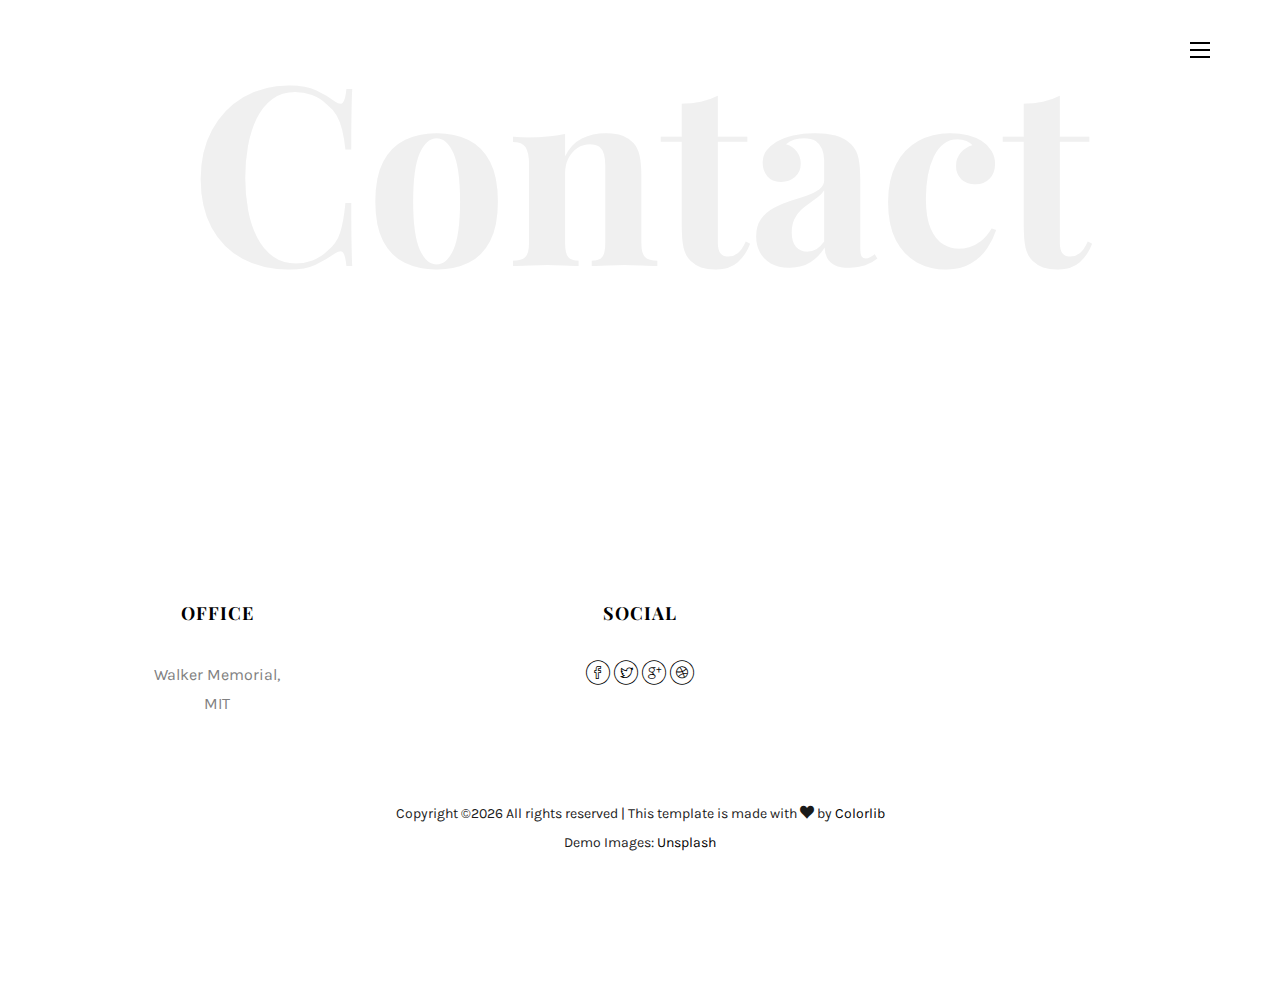
==== commit 77925bcc: "added recent shows, fixed nav" ====
--- a/contact.html
+++ b/contact.html
@@ -51,42 +51,39 @@
 	</head>
 	<body>
 
+
 	<nav id="colorlib-main-nav" role="navigation">
 		<a href="#" class="js-colorlib-nav-toggle colorlib-nav-toggle active"><i></i></a>
 		<div class="js-fullheight colorlib-table">
 			<div class="colorlib-table-cell js-fullheight">
 				<div class="row">
 					<div class="col-md-12">
-						<div class="form-group">
-							<input type="text" class="form-control" id="search" placeholder="Enter any key to search...">
-							<button type="submit" class="btn btn-primary"><i class="icon-search3"></i></button>
-						</div>
-					</div>
-				</div>
-				<div class="row">
-					<div class="col-md-12">
 						<ul>
 							<li><a href="index.html">Home</a></li>
 							<li><a href="work.html">Work</a></li>
-							<li><a href="blog.html">Blog</a></li>
-							<li><a href="about.html">About</a></li>
-							<li class="active"><a href="contact.html">Contact</a></li>
+							<li class="active"><a href="contact.html">About/Contact</a></li>
 						</ul>
 					</div>
 				</div>
 				<div class="row">
 					<div class="col-md-12">
 						<h2 class="head-title">Gallery</h2>
-						<a href="images/work-1.jpg" class="gallery image-popup-link text-center" style="background-image: url(images/work-1.jpg);">
-							<span><i class="icon-search3"></i></span>
-						</a>
-						<a href="images/work-2.jpg" class="gallery image-popup-link text-center" style="background-image: url(images/work-2.jpg);">
-							<span><i class="icon-search3"></i></span>
-						</a>
-						<a href="images/work-3.jpg" class="gallery image-popup-link text-center" style="background-image: url(images/work-3.jpg);">
-							<span><i class="icon-search3"></i></span>
-						</a>
-						<a href="images/work-4.jpg" class="gallery image-popup-link text-center" style="background-image: url(images/work-4.jpg);">
+						<a href="images/walker1.jpg" class="gallery image-popup-link text-center" style="background-image: url(images/walker1.jpg);">
+							<span><i class="icon-search3"></i></span>
+						</a>
+						<a href="images/radioshow1.jpg" class="gallery image-popup-link text-center" style="background-image: url(images/radioshow1.jpg);">
+							<span><i class="icon-search3"></i></span>
+						</a>
+						<a href="images/weeknd1.jpg" class="gallery image-popup-link text-center" style="background-image: url(images/weeknd1.jpg);">
+							<span><i class="icon-search3"></i></span>
+						</a>
+						<a href="images/trees2.jpg" class="gallery image-popup-link text-center" style="background-image: url(images/trees2.jpg);">
+							<span><i class="icon-search3"></i></span>
+						</a>
+						<a href="images/frank2.jfif" class="gallery image-popup-link text-center" style="background-image: url(images/frank2.jfif);">
+							<span><i class="icon-search3"></i></span>
+						</a>
+						<a href="images/kanye3.jpg" class="gallery image-popup-link text-center" style="background-image: url(images/kanye3.jpg);">
 							<span><i class="icon-search3"></i></span>
 						</a>
 					</div>
@@ -120,13 +117,10 @@
 							<div class="col-md-4 animate-box">
 								<h3>My Address</h3>
 								<ul class="contact-info">
-									<li><span><i class="icon-map5"></i></span>88 West 21th Street, Suite 721 New York NY 10016</li>
-									<li><span><i class="icon-phone4"></i></span>+ 1235 2355 98</li>
-									<li><span><i class="icon-envelope2"></i></span><a href="#">info@yoursite.com</a></li>
-									<li><span><i class="icon-globe3"></i></span><a href="#">www.yoursite.com</a></li>
+									<li><span><i class="icon-map5"></i></span>Walker Memorial, MIT</li>
 								</ul>
 							</div>
-							<div class="col-md-7 col-md-push-1 animate-box">
+<!-- 							<div class="col-md-7 col-md-push-1 animate-box">
 								<div class="row">
 									<div class="col-md-6">
 										<div class="form-group">
@@ -149,14 +143,14 @@
 										</div>
 									</div>
 								</div>
-							</div>
+							</div> -->
 						</div>
 					</div>
 				</div>
 			</div>
 		</div>
 		
-		<div id="colorlib-subscribe">
+	<!-- 	<div id="colorlib-subscribe">
 			<div class="overlay"></div>
 			<div class="container">
 				<div class="row">
@@ -187,7 +181,7 @@
 				</div>
 			</div>
 		</div>
-
+ -->
 		<footer>
 			<div id="footer">
 				<div class="container">
@@ -196,14 +190,14 @@
 							<div class="row">
 								<div class="col-md-10">
 									<h2>Office</h2>
-									<p>291 South 21th Street, <br> Suite 721 New York NY 10016</p>
+									<p>Walker Memorial, <br> MIT</p>
 								</div>
 							</div>
 						</div>
-						<div class="col-md-4 col-pb-sm text-center">
+						<!-- <div class="col-md-4 col-pb-sm text-center">
 							<h2>Get in Touch</h2>
 							<p><a href="#">noah@info.com</a></p>
-						</div>
+						</div> -->
 						<div class="col-md-4 col-pb-sm text-center">
 							<h2>Social</h2>
 							<p class="colorlib-social-icons">
--- a/css/style.css
+++ b/css/style.css
@@ -313,7 +313,7 @@
     header .colorlib-navbar-brand .colorlib-logo {
       font-size: 24px;
       text-transform: uppercase;
-      color: #000;
+      color: #ffffff;
       font-family: "Playfair Display", Georgia, serif;
       font-weight: 700;
       letter-spacing: 10px;
